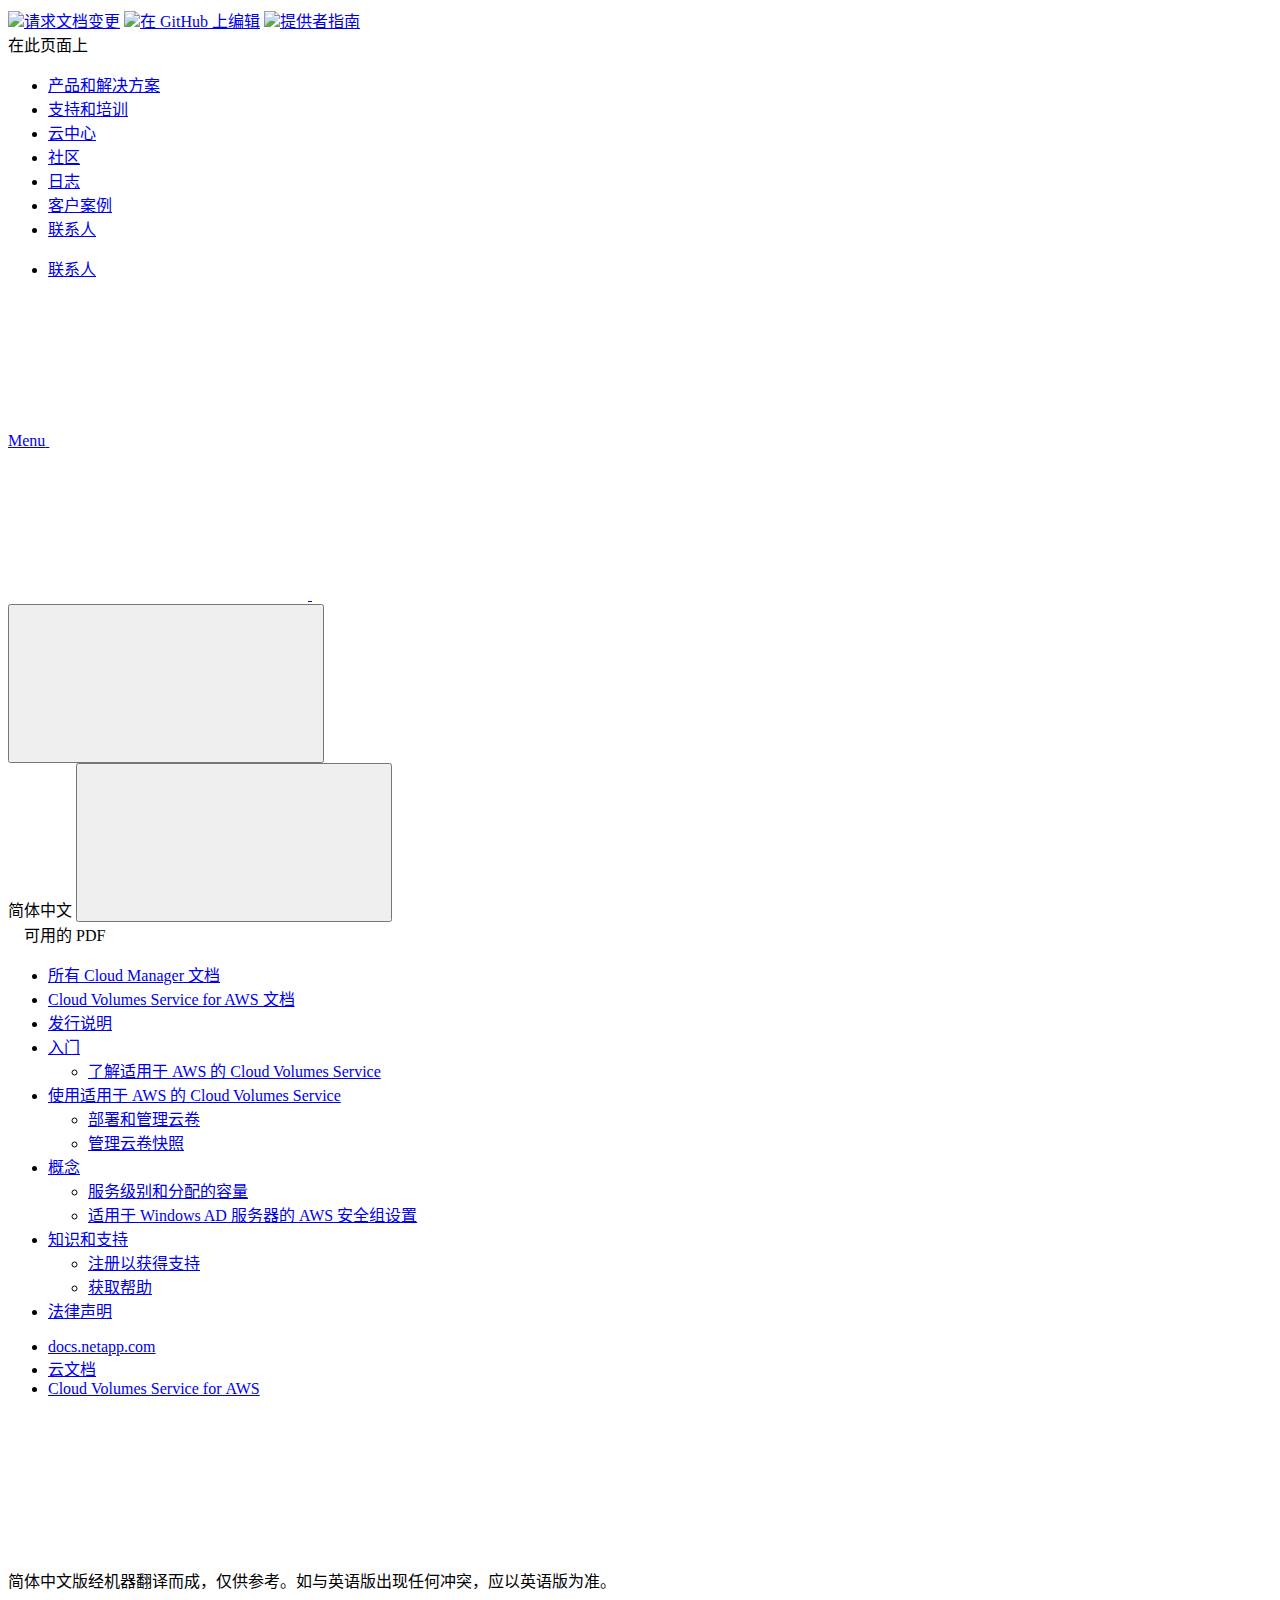
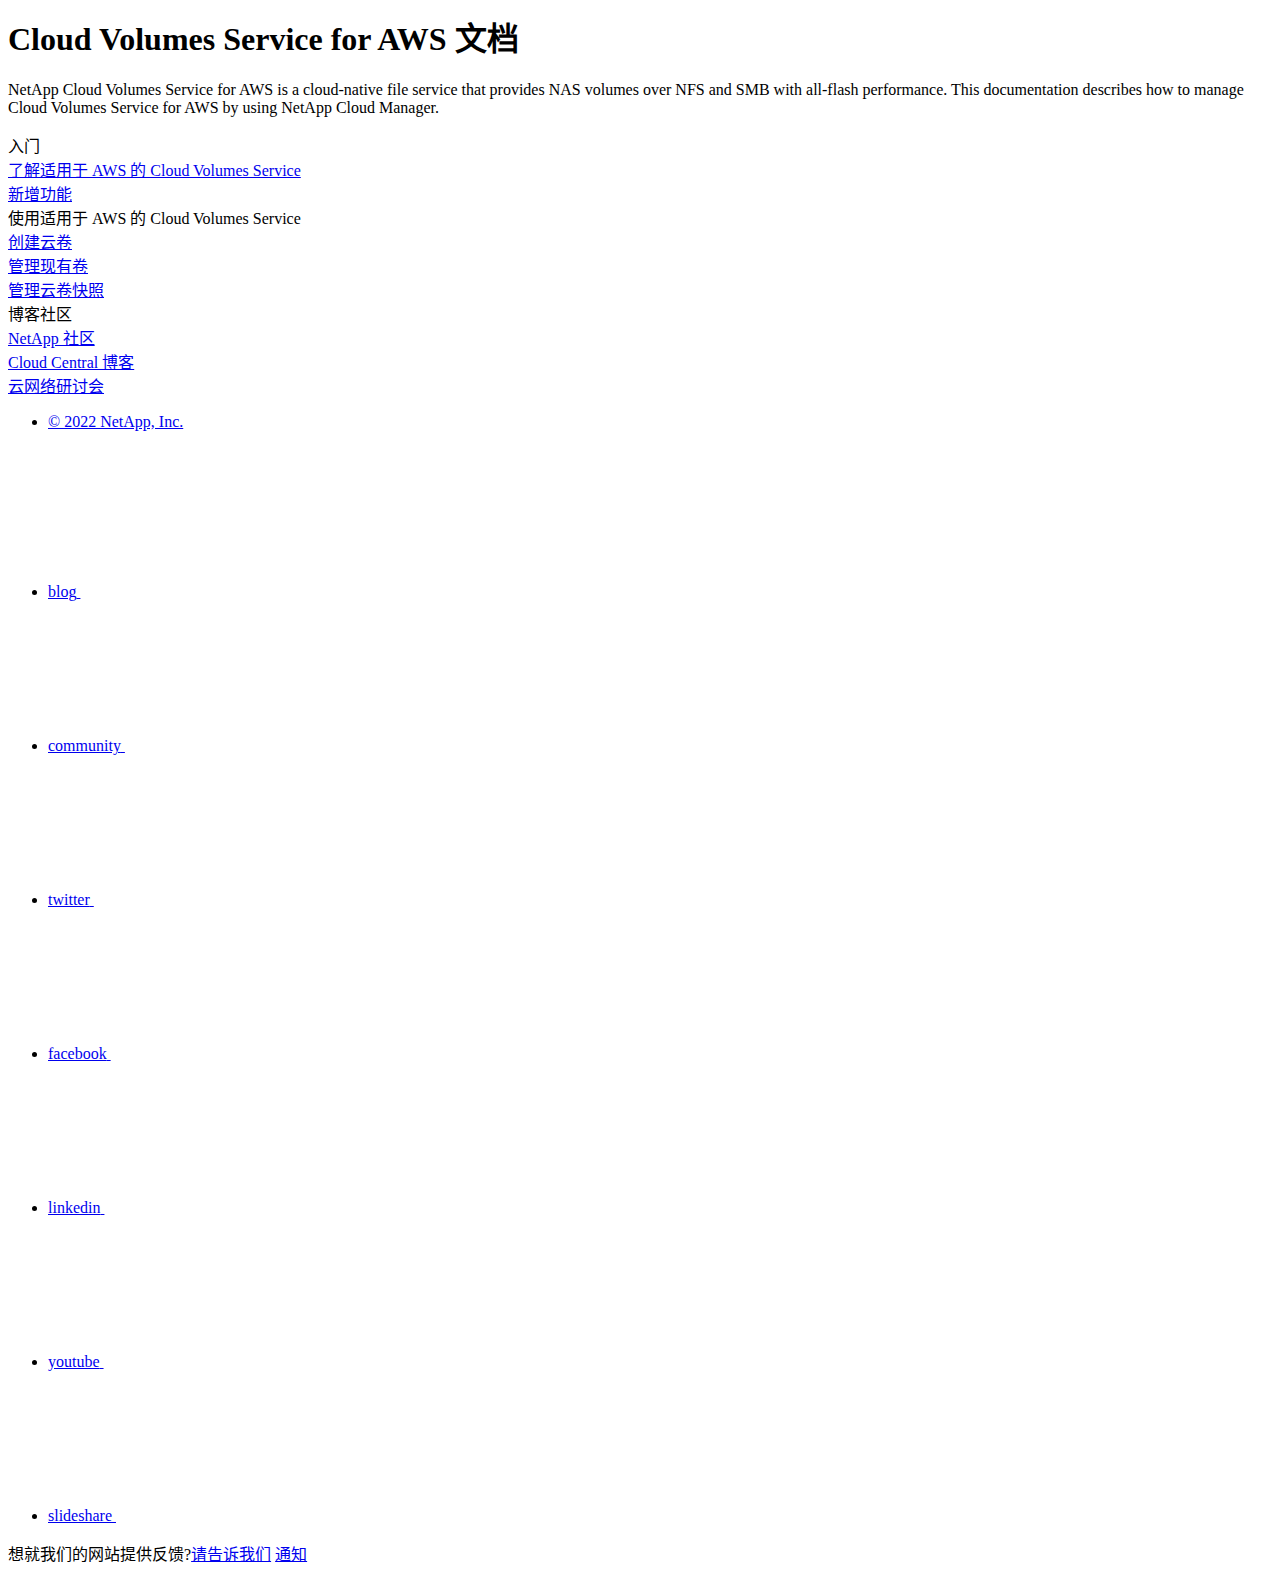
==== index.html @ 13d9f48f "Deploying to gh-pages from  @ e841b6a896df6d30dece41ae2d25d484145989c8 🚀" ====
<!DOCTYPE html>
<html lang="zh-cn">
  <head class="at-element-marker">
  <title>Cloud Volumes Service for AWS 文档 | NetApp Documentation</title>
  <meta charset="utf-8">
  <meta http-equiv="x-ua-compatible" content="ie=edge,chrome=1">
  <meta http-equiv="language" content="en">
  <meta name="viewport" content="width=device-width, initial-scale=1">
  <meta property="og:title" content="Cloud Volumes Service for AWS 文档 | NetApp Documentation" />
	<meta property="og:type" content="website" />
	<meta property="og:url" content="https://docs.netapp.com/zh-cn/cloud-manager-cloud-volumes-service-aws/index.html" />
	<meta property="og:description" content="NetApp Cloud Volumes Service for AWS 是一种云原生文件服务，可通过 NFS 和 SMB 提供 NAS 卷，并提供全闪存性能。本文档介绍如何使用 NetApp Cloud Manager 管理 Cloud Volumes Service for AWS 。" />
  <meta property="og:image" content="https://docs.netapp.com/zh-cn/cloud-manager-cloud-volumes-service-aws/images/logo-tophat-social.png" />
  <meta property="og:image:alt" content="NetApp Logo" />
  <meta name="format-detection" content="telephone=no">
  <meta http-equiv="Content-Type" content="text/html; charset=utf-8">
  <meta http-equiv="encoding" content="utf-8">
  <meta http-equiv="nss-type" content="Product Documentation"/>
  <meta http-equiv="nss-subtype" content="User Guide"/><meta name="description" content="NetApp Cloud Volumes Service for AWS 是一种云原生文件服务，可通过 NFS 和 SMB 提供 NAS 卷，并提供全闪存性能。本文档介绍如何使用 NetApp Cloud Manager 管理 Cloud Volumes Service for AWS 。">
  <meta name="keywords" content=" "><!-- Icons -->
  <link rel="icon" href="/zh-cn/cloud-manager-cloud-volumes-service-aws/images/favicon.ico" type="image/x-icon">

  <!-- RSS Feed --><link rel="alternate" type="application/rss+xml" title="NetApp Documentation" href="/zh-cn/cloud-manager-cloud-volumes-service-aws/feed.xml"><!-- CSS Definitions: NetApp CSS should be defined after generic css -->

  <!-- Elastic Search -->
  <link rel="stylesheet" href="//cdn.jsdelivr.net/searchkit/0.10.0/theme.css">

  <!-- Controls AsciiDoctor Admonition Blocks -->
  <link rel="stylesheet" type="text/css" href="/zh-cn/cloud-manager-cloud-volumes-service-aws/css/font-awesome.min.css">

  <!-- Controls the shadow effect for search dropdown menu -->
  <link rel="stylesheet" href="/zh-cn/cloud-manager-cloud-volumes-service-aws/css/boxshadowproperties.css">

  <!-- NetApp CSS controls the technical content -->
  <link rel="stylesheet" type="text/css" href="/zh-cn/cloud-manager-cloud-volumes-service-aws/css/netapp.css">

  <!-- WWW CSS Content -->
  <link rel="stylesheet" type="text/css" href="/zh-cn/cloud-manager-cloud-volumes-service-aws/css/www-luci-dotcom.min.css">
  <link rel="stylesheet" type="text/css" href="/zh-cn/cloud-manager-cloud-volumes-service-aws/css/www-netapp-dotcom.css">
  <link rel="stylesheet" href="/zh-cn/cloud-manager-cloud-volumes-service-aws/css/www-netapp-library-critical.min.css" media="all" >
  <link rel="stylesheet" href="/zh-cn/cloud-manager-cloud-volumes-service-aws/css/www-netapp-library-non-critical.min.css" as="style" onload="this.onload=null;this.rel='stylesheet'">
  <link rel="stylesheet" href="/zh-cn/cloud-manager-cloud-volumes-service-aws/css/www-netapp-library-global-header-footer.min.css">

  <!-- NetApp IE Customizations -->
  <link rel="stylesheet" href='/zh-cn/cloud-manager-cloud-volumes-service-aws/css/na-utility.css' type='text/css'>
  <link rel="stylesheet" href='/zh-cn/cloud-manager-cloud-volumes-service-aws/css/na-sidebar.css' type='text/css'>
  <link rel='stylesheet' href='/zh-cn/cloud-manager-cloud-volumes-service-aws/css/clouddocs.css' type='text/css'>
  <link rel='stylesheet' href='/zh-cn/cloud-manager-cloud-volumes-service-aws/css/na-pagenav.css' type='text/css'>

  
  <link rel="stylesheet" href="/zh-cn/cloud-manager-cloud-volumes-service-aws/css/landing-page.css" type="text/css">
  <link rel="stylesheet" href="/zh-cn/cloud-manager-cloud-volumes-service-aws/css/tabbed-blocks.css" type="text/css">
  <link rel='stylesheet' href='/zh-cn/cloud-manager-cloud-volumes-service-aws/css/na-feature.css' type='text/css'><script src="https://cdnjs.cloudflare.com/ajax/libs/jquery/2.1.4/jquery.min.js"></script>
  <script src="https://cdnjs.cloudflare.com/ajax/libs/jquery-cookie/1.4.1/jquery.cookie.min.js"></script>

  <!-- Used for Product Family Page Sidebar Visibility --><link rel="stylesheet" href='/zh-cn/cloud-manager-cloud-volumes-service-aws/css/product-family.css' type="text/css">
  <script src='/zh-cn/cloud-manager-cloud-volumes-service-aws/js/product-family.js'></script><!-- Used to import Promise for IE. Required for SearchKit -->
  <script src="https://cdnjs.cloudflare.com/ajax/libs/bluebird/3.3.5/bluebird.min.js"></script><script src='/zh-cn/cloud-manager-cloud-volumes-service-aws/js/na-search.js'></script><script src='/zh-cn/cloud-manager-cloud-volumes-service-aws/js/na-pagenav.js'></script><link rel='stylesheet' href='/zh-cn/cloud-manager-cloud-volumes-service-aws/css/prism.css' type='text/css'>
  <link rel='stylesheet' href='/zh-cn/cloud-manager-cloud-volumes-service-aws/css/prism-netapp.css' type='text/css'>


  <script src='/zh-cn/cloud-manager-cloud-volumes-service-aws/js/na-utility.js'></script>
  <script src='/zh-cn/cloud-manager-cloud-volumes-service-aws/js/clouddocs.js'></script>
  <script>
  if (document.location.hostname === "docs.netapp.com") {
    var head = document.getElementsByTagName('head')[0];
    var adobe = document.createElement("script");
    adobe.type = "text/javascript";
    adobe.src = "//assets.adobedtm.com/60287eadf1ee/c284da483c83/launch-e9ff3acac59f.min.js";
    head.appendChild(adobe);
  }
  </script>
  <script src='/zh-cn/cloud-manager-cloud-volumes-service-aws/js/jquery.navgoco.min.js'></script>
  <script src="https://maxcdn.bootstrapcdn.com/bootstrap/3.3.7/js/bootstrap.min.js" integrity="sha384-Tc5IQib027qvyjSMfHjOMaLkfuWVxZxUPnCJA7l2mCWNIpG9mGCD8wGNIcPD7Txa" crossorigin="anonymous"></script>
  <script src='/zh-cn/cloud-manager-cloud-volumes-service-aws/js/toc.js'></script>
  <script src='/zh-cn/cloud-manager-cloud-volumes-service-aws/js/customscripts.js'></script><script>
      $(document).ready(function() {
          
          var collapseOnInit = true;
          

          var navSettings = {
              "caretHtml": '',
              "accordion": collapseOnInit,
              "openClass": 'active', // open
              "save": false, // leave false or nav highlighting doesn't work right
              "cookie": {
                  "name": 'navgoco',
                  "expires": false,
                  "path": '/'
              },
              "slide": {
                  "duration": 400,
                  "easing": 'swing'
              }
          };

          // Initialize navgoco with default options
          $("#mysidebar").navgoco(navSettings);
          

          $("#collapseAll").click(function(e) {
              e.preventDefault();
              $("#mysidebar").navgoco('toggle', false);
          });

          $("#expandAll").click(function(e) {
              e.preventDefault();
              $("#mysidebar").navgoco('toggle', true);
          });

      });

  </script>
  <script>
      $(document).ready(function() {
          $("#tg-sb-link").click(function() {
              $("#tg-sb-sidebar").toggle();
              $("#tg-sb-content").toggleClass('col-md-9');
              $("#tg-sb-content").toggleClass('col-md-12');
              $("#tg-sb-icon").toggleClass('fa-toggle-on');
              $("#tg-sb-icon").toggleClass('fa-toggle-off');
          });
      });
  </script><script async src="https://www.googletagmanager.com/gtag/js?id=UA-81697994-3"></script>
  <script>
  if (document.location.hostname === "docs.netapp.com") {
    window.dataLayer = window.dataLayer || [];
    function gtag(){dataLayer.push(arguments);}
    gtag('js', new Date());
    gtag('config', 'UA-81697994-3');
  }
  </script>
  <script src='/zh-cn/cloud-manager-cloud-volumes-service-aws/js/version-dropdown.js'></script>
  <script src='/zh-cn/cloud-manager-cloud-volumes-service-aws/js/FileSaver.min.js'></script>
  <script src='/zh-cn/cloud-manager-cloud-volumes-service-aws/js/jszip-utils.min.js'></script>
  <script src='/zh-cn/cloud-manager-cloud-volumes-service-aws/js/jszip.min.js'></script>
  <script src='/zh-cn/cloud-manager-cloud-volumes-service-aws/js/pdf-ux.js'></script>
</head>


  <body class role="document">
    <div id="page" class="n-off-canvas-menu">
      <div class="n-off-canvas-menu__menu"><!--TODO: Add offcanvas code --></div>
      <div class="n-off-canvas-menu__content-wrap">
        <header class="site-header" id="banner">
  
  <!-- Start Page Toolbar -->
  <div class="page-nav-toolbar">
    <div id="version-dropdown"></div>
    <div class="page-nav-contribute"  >
      <a target="_blank" href="https://github.com/NetAppDocs/cloud-manager-cloud-volumes-service-aws/issues/new?body=Page%3A%20[Cloud Volumes Service for AWS 文档](https://docs.netapp.com/zh-cn/cloud-manager-cloud-volumes-service-aws/index.html)" class="page-nav-contribute-link" role="button"><img src="/zh-cn/cloud-manager-cloud-volumes-service-aws/images/discuss-sm.svg" class="github-icon" />请求文档变更</a>
      <a target="_blank" href="https://github.com/NetAppDocs/cloud-manager-cloud-volumes-service-aws/blob/main/index.adoc" class="page-nav-contribute-link" role="button"><img src="/zh-cn/cloud-manager-cloud-volumes-service-aws/images/edit-sm.svg" class="github-icon" />在 GitHub 上编辑</a>
      <a target="_blank" href="https://docs.netapp.com/us-en/contribute/" class="page-nav-contribute-link"  ><img src="/zh-cn/cloud-manager-cloud-volumes-service-aws/images/article-sm.svg" class="github-icon" />提供者指南</a>
    </div>
    <div class="page-nav-container">
      <nav class="page-nav-fixed">
        <div class="page-nav-title">在此页面上</div>
        <div class="page-nav-links">
          <ul class="page-nav-inner" id="page-menu"></ul>
        </div>
      </nav>
    </div>
  </div>
  
  <!-- Start top_hat -->
  <div class="n-top-hat">
    <div class="n-container">
      <div class="n-top-hat__cross-property-nav">
        <ul class="n-top-hat__list">
          <li class="n-top-hat__list-item">
            <a href="https://www.netapp.com/products-a-z/" class="n-top-hat__link">产品和解决方案</a>
          </li>
          <li class="n-top-hat__list-item">
            <a href="https://www.netapp.com/support-and-training/netapp-university/" class="n-top-hat__link">支持和培训</a>
          </li>
          <li class="n-top-hat__list-item">
            <a href="https://cloud.netapp.com" class="n-top-hat__link">云中心</a>
          </li>
          <li class="n-top-hat__list-item">
            <a href="https://community.netapp.com/" class="n-top-hat__link">社区</a>
          </li>
          <li class="n-top-hat__list-item">
            <a href="https://blog.netapp.com/" class="n-top-hat__link">日志</a>
          </li>
          <li class="n-top-hat__list-item">
            <a href="https://customers.netapp.com/en/" class="n-top-hat__link">客户案例</a>
          </li>
          <li class="n-top-hat__list-item">
            <a href="https://www.netapp.com/us/contact-us/index.aspx" target="_self" class="n-top-hat__link" data-ntap-ui="contact-us">联系人</a>
          </li>
        </ul>
      </div>
      <div class="n-top-hat__utils">
        <ul class="n-top-hat__list">
          <li class="n-top-hat__list-item">
            <a href="https://www.netapp.com/us/contact-us/index.aspx" target="_self" class="n-top-hat__link" data-ntap-ui="contact-us">联系人</a>
          </li>
        </ul>
      </div>
    </div>
  </div>
  <!-- End top_hat -->

  <!-- Start property bar -->
  <style>
    .n-property-navigation-bar__menus--desktop-experience .n-menu--mega__default-content__heading span {
    color: #34B0FF;
    }
  </style>
  <div class="n-property-bar " data-ntap-ui="sticky-nav">
    <div class="n-property-bar__inner-wrap">
      <div class="n-property-bar__menu-toggle">
        <a href="#" class="n-property-bar__menu-toggle-link">
          <span class="n-property-bar__menu-toggle-text">Menu</span>
          <svg class="n-icon-bars n-property-bar__menu-toggle-icon" aria-labelledby="title">
            <title>bars</title>
            <use xlink:href="/zh-cn/cloud-manager-cloud-volumes-service-aws/common/svg/sprite.svg#bars"></use>
          </svg>
        </a>
      </div>
      <div class="n-property-bar__property-mark ">
        <a href="https://www.netapp.com" class="n-property-bar__property-link">
          <div class="n-property-bar__logo">
            <svg class="n-icon-netapp-mark n-icon-netapp-mark n-property-bar__netapp-mark-icon" aria-labelledby="title">
              <title>netapp-mark</title>
              <use xlink:href="/zh-cn/cloud-manager-cloud-volumes-service-aws/common/svg/sprite.svg#netapp-mark"></use>
            </svg>
            <svg class="n-icon-netapp-logo n-property-bar__logo-svg" aria-labelledby="title">
              <title>netapp-logo</title>
              <use xlink:href="/zh-cn/cloud-manager-cloud-volumes-service-aws/common/svg/sprite.svg#netapp-logo"></use>
            </svg>
          </div>
        </a>
      </div>

      
      <div class="search-property-bar">
        <div id="search-demo-container" class="searchbox n-property-bar__search">
          <div id="react-search" 
          data-search-html="/zh-cn/cloud-manager-cloud-volumes-service-aws/search.html"
          data-type="widget" 
          data-placeholder="搜索文档" 
          data-no-results-found="未找到与 {query} 匹配的结果。" 
          data-did-you-mean="搜索 {suggestion}。" 
          data-no-results-found-did-you-mean="未找到与 {query} 匹配的结果。您是否要搜索 {suggestion}?" 
          data-results-found="找到 {hitCount} 个结果"  
          data-sk-es-pf-indexes=""></div>
          <button class="n-property-bar__search-toggle-button" type="button">
            <svg class="n-icon-search n-property-bar__search-toggle-button-icon" aria-labelledby="title">
              <title>search</title>
              <use xmlns:xlink="http://www.w3.org/1999/xlink" xlink:href="/zh-cn/cloud-manager-cloud-volumes-service-aws/common/svg/sprite.svg#search"></use>
            </svg>
          </button>
        </div>
      </div>
      
    </div>
  </div>
  <div class="n-property-bar__toolbar">
    <!-- Start Language Selector --><div id="ie-i18n" class="n-property-bar__lang-selector">
      <div id="ie-i18n-menu">
      <span class="ie-i18n-lang">简体中文</span>
        <button class="ie-i18n-icon-container" type="button">
          <svg class="n-globe__icon" aria-labelledby="title">
            <title>globe</title>
            <use xmlns:xlink="http://www.w3.org/1999/xlink" xlink:href="/zh-cn/cloud-manager-cloud-volumes-service-aws/common/svg/sprite.svg#globe"></use>
          </svg>
        </button>
      </div>
      <div id="n-property-navigation-bar__menu--language-selector" class="ie-i18n-results-container n-menu n-menu--v3 n-menu--is-active" style="display: none;">
        <div class="n-language-selector-menu">
          <ul class="n-menu__list">
            <li class="n-menu__list-column">
              <ul class="n-menu__list"><li class="n-menu__list-item n-menu__list-item--level-1">
                  <a href="https://docs.netapp.com/zh-cn/cloud-manager-cloud-volumes-service-aws/index.html" class="n-menu__header-text"><span translate="no" class="notranslate">简体中文</span></a>
                </li><li class="n-menu__list-item n-menu__list-item--level-1">
                  <a href="https://docs.netapp.com/us-en/cloud-manager-cloud-volumes-service-aws/index.html" class="n-menu__header-text"><span translate="no" class="notranslate">English</span></a>
                </li><li class="n-menu__list-item n-menu__list-item--level-1">
                  <a href="https://docs.netapp.com/ja-jp/cloud-manager-cloud-volumes-service-aws/index.html" class="n-menu__header-text"><span translate="no" class="notranslate">日本語</span></a>
                </li><li class="n-menu__list-item n-menu__list-item--level-1">
                  <a href="https://docs.netapp.com/ko-kr/cloud-manager-cloud-volumes-service-aws/index.html" class="n-menu__header-text"><span translate="no" class="notranslate">한국어</span></a>
                </li></ul>
            </li>
          </ul>
        </div>
      </div>
    </div><!-- End Language Selector -->

    <div class="n-property-bar__cta"></div>
  </div>
  <script>
    $(function(){
        var currentLocalization = $('html').attr('lang');

        var localizationsDictionary = {
            "en-CA" : "https://www.netapp.com/search/index.aspx?for_cr=canada&",
            "en-IN" : "https://www.netapp.com/search/index.aspx?for_cr=india&",
            "nl-NL" : "https://www.netapp.com/search/index.aspx?for_cr=netherlands&",
            "ru-RU" : "https://www.netapp.com/search/index.aspx?for_cr=russia&",
            "sv-SE" : "https://www.netapp.com/search/index.aspx?for_cr=sweden&",
            "it-IT" : "https://www.netapp.com/search/index.aspx?for_cr=italy&",
            "he-IL" : "https://www.netapp.com/search/index.aspx?for_cr=israel&",
            "ko-KR" : "https://www.netapp.com/search/index.aspx?for_cr=korea&",
            "zh-TW" : "https://www.netapp.com/search/index.aspx?for_cr=taiwan&",
            "en-GB" : "https://www.netapp.com/search/index.aspx?for_cr=unitedkingdom&",
            "en-SG" : "https://www.netapp.com/search/index.aspx?for_cr=asean&",
            "en-AU" : "https://www.netapp.com/search/index.aspx?for_cr=australia&",
            "pt-BR" : "https://www.netapp.com/search/index.aspx?for_cr=brasil&",
            "de-CH" : "https://www.netapp.com/search/index.aspx?for_cr=switzerland&",
            "es-MX" : "https://www.netapp.com/search/index.aspx?for_cr=mexico&"
        };

        if($('html').hasClass('ntap-whitelisted') && localizationsDictionary.hasOwnProperty(currentLocalization)) {
            $('.n-property-bar__property-link').attr('href', '/');
        }
    });
  </script>
  <!-- End property bar -->
</header>


        <main id="n-main-content" class="n-main-content">
          <!-- Start Documentation Content -->
<div class="ie-main">
  <!-- Sidebar Column -->
  
  <div class="col-md-3" id="sidebar-height">
      <div class="n-pdf-header">
  <a id="toggleButtonPdf" class="n-pdf-button" type="button">
    <img src="/zh-cn/cloud-manager-cloud-volumes-service-aws/images/pdf.png" width="16" height="16"/>可用的 PDF<span>
    </span>
  </a>
</div>
<div class="n-pdf-body-container">
  <ul id="toggleContainerPdf" class="n-pdf-body" style="display:none;"><li class="pdf-ux-container">
        <a target="_blank" href="/zh-cn/cloud-manager-cloud-volumes-service-aws/pdfs/fullsite-sidebar/Cloud_Volumes_Service_for_AWS_文档.pdf" >
          <img src="/zh-cn/cloud-manager-cloud-volumes-service-aws/images/pdf.png" width="16" height="16"/>此文档站点的 PDF</a>


    <ul class="subfolders" style="display:none;"><li class="active pdf-hide">
  <a target="_blank" href="/zh-cn/cloud-manager-cloud-volumes-service-aws/pdfs/pages/index.pdf" >
    <img src="/zh-cn/cloud-manager-cloud-volumes-service-aws/images/pdf.png" width="16" height="16"/>
    PDF of this page
  </a>
</li>

</ul>
  





    
      <ul class="subfolders" style="display:none;">
        <li class="pdf-ux-container">
          <a target="_blank" 
            
              href="/zh-cn/cloud-manager-cloud-volumes-service-aws/pdfs/sidebar/入门.pdf" 
            
          >
            <img src="/zh-cn/cloud-manager-cloud-volumes-service-aws/images/pdf.png" width="16" height="16"/>
            入门
          </a>
          



          
        </li>
      </ul>
    

  



    
      <ul class="subfolders" style="display:none;">
        <li class="pdf-ux-container">
          <a target="_blank" 
            
              href="/zh-cn/cloud-manager-cloud-volumes-service-aws/pdfs/sidebar/使用适用于_AWS_的_Cloud_Volumes_Service.pdf" 
            
          >
            <img src="/zh-cn/cloud-manager-cloud-volumes-service-aws/images/pdf.png" width="16" height="16"/>
            使用适用于 AWS 的 Cloud Volumes Service
          </a>
          





          
        </li>
      </ul>
    

  



    
      <ul class="subfolders" style="display:none;">
        <li class="pdf-ux-container">
          <a target="_blank" 
            
              href="/zh-cn/cloud-manager-cloud-volumes-service-aws/pdfs/sidebar/概念.pdf" 
            
          >
            <img src="/zh-cn/cloud-manager-cloud-volumes-service-aws/images/pdf.png" width="16" height="16"/>
            概念
          </a>
          





          
        </li>
      </ul>
    

  



    
      <ul class="subfolders" style="display:none;">
        <li class="pdf-ux-container">
          <a target="_blank" 
            
              href="/zh-cn/cloud-manager-cloud-volumes-service-aws/pdfs/sidebar/知识和支持.pdf" 
            
          >
            <img src="/zh-cn/cloud-manager-cloud-volumes-service-aws/images/pdf.png" width="16" height="16"/>
            知识和支持
          </a>
          





          
        </li>
      </ul>
    

  




</li></ul>
  <div class="zip-pdf-link-container" style="display: none;">   
    <a href="#" id="zipPdf">
      <img src="/zh-cn/cloud-manager-cloud-volumes-service-aws/images/pdf-zip.png" width="16" height="16"/>
      <pre>收集单独的 PDF 文档<span class="zip-size"></span></pre>
    </a><div id="zip-link-popup" class="hide">
    <div class="inner-modal">
        <div class="downloading-progress">
            <div class="spinner"></div>
            <h1>Creating your file...</h1>
            <div>This may take a few minutes. Thanks for your patience.</div>
            <button class="cancel-download-btn" type="button">Cancel</button>
        </div>
        <div class="download-complete hide">
            <div class="done-icon">
                <svg xmlns="http://www.w3.org/2000/svg" width="24" height="24" viewBox="0 0 24 24"><path d="M20.285 2l-11.285 11.567-5.286-5.011-3.714 3.716 9 8.728 15-15.285z"/></svg>
            </div>
            <div>Your file is ready</div>
            <button class="cancel-download-btn" type="button">OK</button>
        </div>
    </div>
</div>
<script>
    $(".cancel-download-btn").click(function(){
        $("#zip-link-popup").addClass("hide");
        $("#zip-link-popup .downloading-progress").removeClass("hide");
        $("#zip-link-popup .download-complete").addClass("hide");
    });
</script></div>
</div>
<script>
  $("#toggleContainerPdf li.active:last-child").parents('ul.subfolders').toggle('display');
  $("#toggleButtonPdf").click(function () {
    $("#toggleContainerPdf").toggle('display');
    $(".n-pdf-body-container .zip-pdf-link-container").toggle('display');
  });
</script><div class="sidebar-nav-container">
  <ul id="mysidebar" class="nav"><li class=" "><a class="na-navbar-padding" href="https://docs.netapp.com/us-en/cloud-manager-family">
        所有 Cloud Manager 文档
      </a></li><li class="  active "><a class="na-navbar-padding" href="/zh-cn/cloud-manager-cloud-volumes-service-aws/index.html">
        Cloud Volumes Service for AWS 文档
      </a></li><li class=" "><a class="na-navbar-padding" href="/zh-cn/cloud-manager-cloud-volumes-service-aws/whats-new.html">
        发行说明
      </a></li><li class="subfolders "><a href="#">
        <div class="na-navbar-padding"> 入门</div>
      </a>
      <ul><li class=" "><a class="na-navbar-padding" href="/zh-cn/cloud-manager-cloud-volumes-service-aws/concept-cvs-aws.html">
        了解适用于 AWS 的 Cloud Volumes Service
      </a></li></ul></li><li class="subfolders "><a href="#">
        <div class="na-navbar-padding"> 使用适用于 AWS 的 Cloud Volumes Service</div>
      </a>
      <ul><li class=" "><a class="na-navbar-padding" href="/zh-cn/cloud-manager-cloud-volumes-service-aws/task-manage-cvs-aws.html">
        部署和管理云卷
      </a></li><li class=" "><a class="na-navbar-padding" href="/zh-cn/cloud-manager-cloud-volumes-service-aws/task-manage-cloud-volumes-snapshots.html">
        管理云卷快照
      </a></li></ul></li><li class="subfolders "><a href="#">
        <div class="na-navbar-padding"> 概念</div>
      </a>
      <ul><li class=" "><a class="na-navbar-padding" href="/zh-cn/cloud-manager-cloud-volumes-service-aws/reference-cvs-service-levels-and-quotas.html">
        服务级别和分配的容量
      </a></li><li class=" "><a class="na-navbar-padding" href="/zh-cn/cloud-manager-cloud-volumes-service-aws/reference-security-groups-windows-ad-servers.html">
        适用于 Windows AD 服务器的 AWS 安全组设置
      </a></li></ul></li><li class="subfolders "><a href="#">
        <div class="na-navbar-padding"> 知识和支持</div>
      </a>
      <ul><li class=" "><a class="na-navbar-padding" href="/zh-cn/cloud-manager-cloud-volumes-service-aws/task-support-registration.html">
        注册以获得支持
      </a></li><li class=" "><a class="na-navbar-padding" href="/zh-cn/cloud-manager-cloud-volumes-service-aws/task-get-help.html">
        获取帮助
      </a></li></ul></li><li class=" "><a class="na-navbar-padding" href="/zh-cn/cloud-manager-cloud-volumes-service-aws/legal-notices.html">
        法律声明
      </a></li></ul>
</div>
<script>
  window.onscroll = () => {
    const value = -40 - (document.body.scrollHeight - (window.innerHeight + document.scrollingElement.scrollTop));
    
    document.getElementById("sidebar-height").style.bottom = Math.max(0,value) + "px";
};
</script>
<!-- this highlights the active parent class in the navgoco sidebar. this is critical so that the parent expands when you're viewing a page. This must appear below the sidebar code above. Otherwise, if placed inside customscripts.js, the script runs before the sidebar code runs and the class never gets inserted.-->
<script>$("li.active").parents('li').toggleClass("active");</script>

  </div>
  

  <div class="ie-content-pane n-doc__component-detail-content n-doc__component-detail-content--show-code">
    <!-- Begin of page container --><article class="page-content">
      <div class="ie-utility">
  <div class="ie-menu">
    <div class="n-breadcrumb">
      <ul class="n-breadcrumb__list">
        <li class="n-breadcrumb__list-item">
          <a href="https://docs.netapp.com">docs.netapp.com</a>
        </li>
        
        <li class="n-breadcrumb__list-item">
          <a href="https://docs.netapp.com/zh-cn/cloud/">云文档</a>
        </li>
        

        

        <li class="n-breadcrumb__list-item">
          <a href="/zh-cn/cloud-manager-cloud-volumes-service-aws/">Cloud&nbsp;Volumes&nbsp;Service&nbsp;for&nbsp;AWS</a>
        </li>

      </ul>
    </div>
    <div style="clear: both"></div><!-- Main needs to have height -->
  </div>
</div>

      <div class="n-band n-band--docs n-band--belted">
  <div class="n-container" style="margin: 0 auto; padding: 0;">
    <div class="n-row">
      <div class="n-col-sm-12"><div class="ie-nmt-disclaimer">
          <span>
            <div class="ie-nmt-disclaimer-container">
              <div class="ie-nmt-disclaimer-icon">
                <svg class="luci-icon" aria-hidden="true">
                  <use xlink:href="/zh-cn/cloud-manager-cloud-volumes-service-aws/common/svg/sprite.svg#circle-info">
                </svg>
              </div>
              <div class="ie-nmt-disclaimer-content">
                <span> 简体中文版经机器翻译而成，仅供参考。如与英语版出现任何冲突，应以英语版为准。 </span>
              </div>
              <div style="clear:both;"></div>
            </div>
          </span>
        </div><div class="n-doc__component-detail-heading-wrap">
          <h1 class="n-doc__component-detail-heading">Cloud Volumes Service for AWS 文档</h1>
        </div>
        <section class="n-band__section">
  <p>NetApp Cloud Volumes Service for AWS is a cloud-native file service that provides NAS volumes over NFS and SMB with all-flash performance. This documentation describes how to manage Cloud Volumes Service for AWS by using NetApp Cloud Manager.</p>
</section><div class="n-band__content">
  <div class="n-layout-flex" data-ntap-layout="4">
    
    <div class="n-feature-block n-feature-block__align--center n-layout-flex__item ie-feature-block">
      <div class="n-feature-block__content">
        <div class="ie-feature-block__header">
          <div class="ie-feature-block__text">
            入门
          </div>
        </div>
        
        <div class="ie-feature-block__section">
          
          <a class="ie-feature-block__link" href="concept-cvs-aws.html">了解适用于 AWS 的 Cloud Volumes Service</a>
        </div>
        
        <div class="ie-feature-block__section">
          
          <a class="ie-feature-block__link" href="whats-new.html">新增功能</a>
        </div>
        
      </div>
    </div>
    
    <div class="n-feature-block n-feature-block__align--center n-layout-flex__item ie-feature-block">
      <div class="n-feature-block__content">
        <div class="ie-feature-block__header">
          <div class="ie-feature-block__text">
            使用适用于 AWS 的 Cloud Volumes Service
          </div>
        </div>
        
        <div class="ie-feature-block__section">
          
          <a class="ie-feature-block__link" href="task-manage-cvs-aws.html#create-cloud-volumes">创建云卷</a>
        </div>
        
        <div class="ie-feature-block__section">
          
          <a class="ie-feature-block__link" href="task-manage-cvs-aws.html#managing-existing-volumes">管理现有卷</a>
        </div>
        
        <div class="ie-feature-block__section">
          
          <a class="ie-feature-block__link" href="task-manage-cloud-volumes-snapshots.html">管理云卷快照</a>
        </div>
        
      </div>
    </div>
    
    <div class="n-feature-block n-feature-block__align--center n-layout-flex__item ie-feature-block">
      <div class="n-feature-block__content">
        <div class="ie-feature-block__header">
          <div class="ie-feature-block__text">
            博客社区
          </div>
        </div>
        
        <div class="ie-feature-block__section">
          
          <a class="ie-feature-block__link" href="https://community.netapp.com/t5/Cloud-Data-Services/ct-p/CDS">NetApp 社区</a>
        </div>
        
        <div class="ie-feature-block__section">
          
          <a class="ie-feature-block__link" href="https://cloud.netapp.com/blog">Cloud Central 博客</a>
        </div>
        
        <div class="ie-feature-block__section">
          
          <a class="ie-feature-block__link" href="https://cloud.netapp.com/events">云网络研讨会</a>
        </div>
        
      </div>
    </div>
    
  </div>
</div>

        <section class="n-band__section">
          
        </section>
      </div>
    </div>
  </div>
</div>

    </article>
    <!-- Page Container -->
  </div>

  <div style="clear: both"></div><!-- Main needs to have height --></div>

        </main>

        <footer class="n-footer">
  <div class="n-footer__bottom">
    <div class="n-container">
      <div class="n-footer__bottom-left">

        <div class="n-footer__copyright">
          <ul class="n-footer__copyright-list">
            <li class="n-footer__copyright-link">
            <a href="https://www.netapp.com/us/legal/copyright.aspx">© 2022 NetApp, Inc.</a>
            </li>

</ul>
</div>
<div class="n-footer__social-links">
<ul class="n-footer__social-link-list">
<li class="n-footer__social-link-list-item">
<a class="n-footer__social-link" data-ntap-social="follow-blog" href="https://blog.netapp.com" target="_blank" title="blog" alt="blog">
<span class="n-footer__social-link-text">blog</span>
<svg class="n-icon-blog n-footer__social-link-icon" aria-labelledby="title">
  <title>blog@</title>
  <use xmlns:xlink="http://www.w3.org/1999/xlink" xlink:href="/zh-cn/cloud-manager-cloud-volumes-service-aws/common/svg/sprite.svg#blog"></use>
</svg>

</a>
</li>
<li class="n-footer__social-link-list-item">
<a class="n-footer__social-link" data-ntap-social="follow-community" href="https://community.netapp.com/" target="_blank" title="community" alt="community">
<span class="n-footer__social-link-text">community</span>
<svg class="n-icon-community n-footer__social-link-icon" aria-labelledby="title">
<title>community@</title>
<use xmlns:xlink="http://www.w3.org/1999/xlink" xlink:href="/zh-cn/cloud-manager-cloud-volumes-service-aws/common/svg/sprite.svg#comments"></use>
</svg>

</a>
</li>
<li class="n-footer__social-link-list-item">
<a class="n-footer__social-link" data-ntap-social="follow-twitter" href="https://twitter.com/netapp" target="_blank" title="twitter" alt="twitter">
<span class="n-footer__social-link-text">twitter</span>
<svg class="n-icon-twitter n-footer__social-link-icon" aria-labelledby="title">
<title>twitter@</title>
<use xmlns:xlink="http://www.w3.org/1999/xlink" xlink:href="/zh-cn/cloud-manager-cloud-volumes-service-aws/common/svg/sprite.svg#twitter"></use>
</svg>

</a>
</li>
<li class="n-footer__social-link-list-item">
<a class="n-footer__social-link" data-ntap-social="follow-facebook" href="https://www.facebook.com/NetApp" target="_blank" title="facebook" alt="facebook">
<span class="n-footer__social-link-text">facebook</span>
<svg class="n-icon-facebook n-footer__social-link-icon" aria-labelledby="title">
<title>facebook@</title>
<use xmlns:xlink="http://www.w3.org/1999/xlink" xlink:href="/zh-cn/cloud-manager-cloud-volumes-service-aws/common/svg/sprite.svg#facebook"></use>
</svg>

</a>
</li>
<li class="n-footer__social-link-list-item">
<a class="n-footer__social-link" data-ntap-social="follow-linkedin" href="https://www.linkedin.com/company/netapp" target="_blank" title="linkedin" alt="linkedin">
<span class="n-footer__social-link-text">linkedin</span>
<svg class="n-icon-linkedin n-footer__social-link-icon" aria-labelledby="title">
<title>linkedin@</title>
<use xmlns:xlink="http://www.w3.org/1999/xlink" xlink:href="/zh-cn/cloud-manager-cloud-volumes-service-aws/common/svg/sprite.svg#linkedin"></use>
</svg>

</a>
</li>
<li class="n-footer__social-link-list-item">
<a class="n-footer__social-link" data-ntap-social="follow-youtube" href="https://www.youtube.com/user/NetAppTV" target="_blank" title="youtube" alt="youtube">
<span class="n-footer__social-link-text">youtube</span>
<svg class="n-icon-youtube n-footer__social-link-icon" aria-labelledby="title">
<title>youtube@</title>
<use xmlns:xlink="http://www.w3.org/1999/xlink" xlink:href="/zh-cn/cloud-manager-cloud-volumes-service-aws/common/svg/sprite.svg#youtube"></use>
</svg>

</a>
</li>
<li class="n-footer__social-link-list-item">
<a class="n-footer__social-link" data-ntap-social="follow-slideshare" href="https://www.slideshare.net/NetApp" target="_blank" title="slideshare" alt="slideshare">
<span class="n-footer__social-link-text">slideshare</span>
<svg class="n-icon-slideshare n-footer__social-link-icon" aria-labelledby="title">
<title>slideshare@</title>
<use xmlns:xlink="http://www.w3.org/1999/xlink" xlink:href="/zh-cn/cloud-manager-cloud-volumes-service-aws/common/svg/sprite.svg#slideshare"></use>
</svg>

</a>
</li>
</ul>
</div>

</div>
<div class="n-footer__bottom-right">
  <p class="n-footer__fine-print">想就我们的网站提供反馈?<a target="_self" href="javascript:netapp_mailto()" class="n-footer__copyright">请告诉我们</a>
  <a href="https://docs.netapp.com/zh-cn/announcements/" class="n-footer__copyright">通知</a>
  </p>
</div>
</div>
</div>
</footer>

      </div><!-- Elasticsearch JS -->
      <script type="text/javascript" src='/zh-cn/cloud-manager-cloud-volumes-service-aws/js/bundle.js'></script>

      <!-- Syntax Highlighting -->
      <script type="text/javascript" src='/zh-cn/cloud-manager-cloud-volumes-service-aws/js/prism.js'></script>
      <script type="text/javascript" src='/zh-cn/cloud-manager-cloud-volumes-service-aws/js/prism-curl.js'></script>
    </div>
    <script>
      document.body.offsetWidth=1903;
      cookieLaw = {}
      cookieLaw.euCountry = "US";
      cookieLaw.invoke = function(){return false;}
    </script>
    <script src='/zh-cn/cloud-manager-cloud-volumes-service-aws/js/www-ntap.js'></script>
    <script src='/zh-cn/cloud-manager-cloud-volumes-service-aws/js/tabbed-blocks.js'></script>
  </body></html>
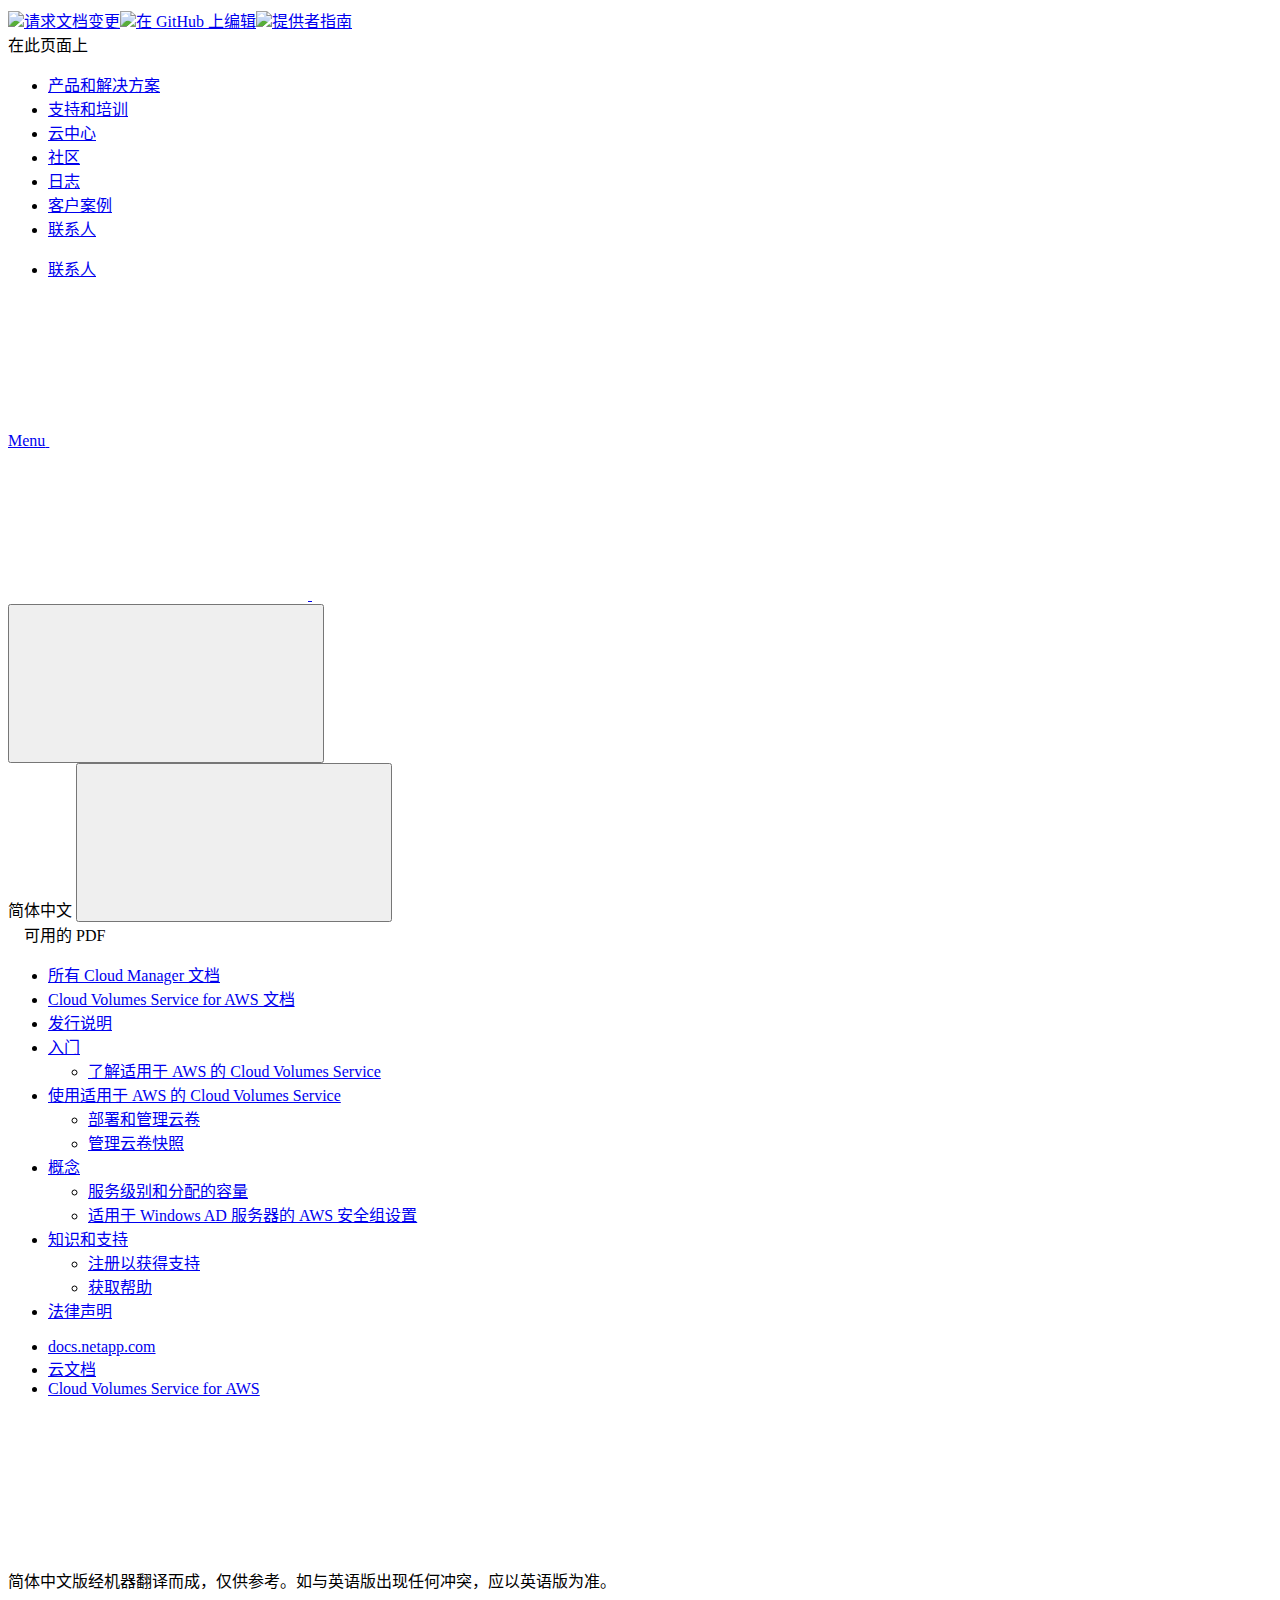
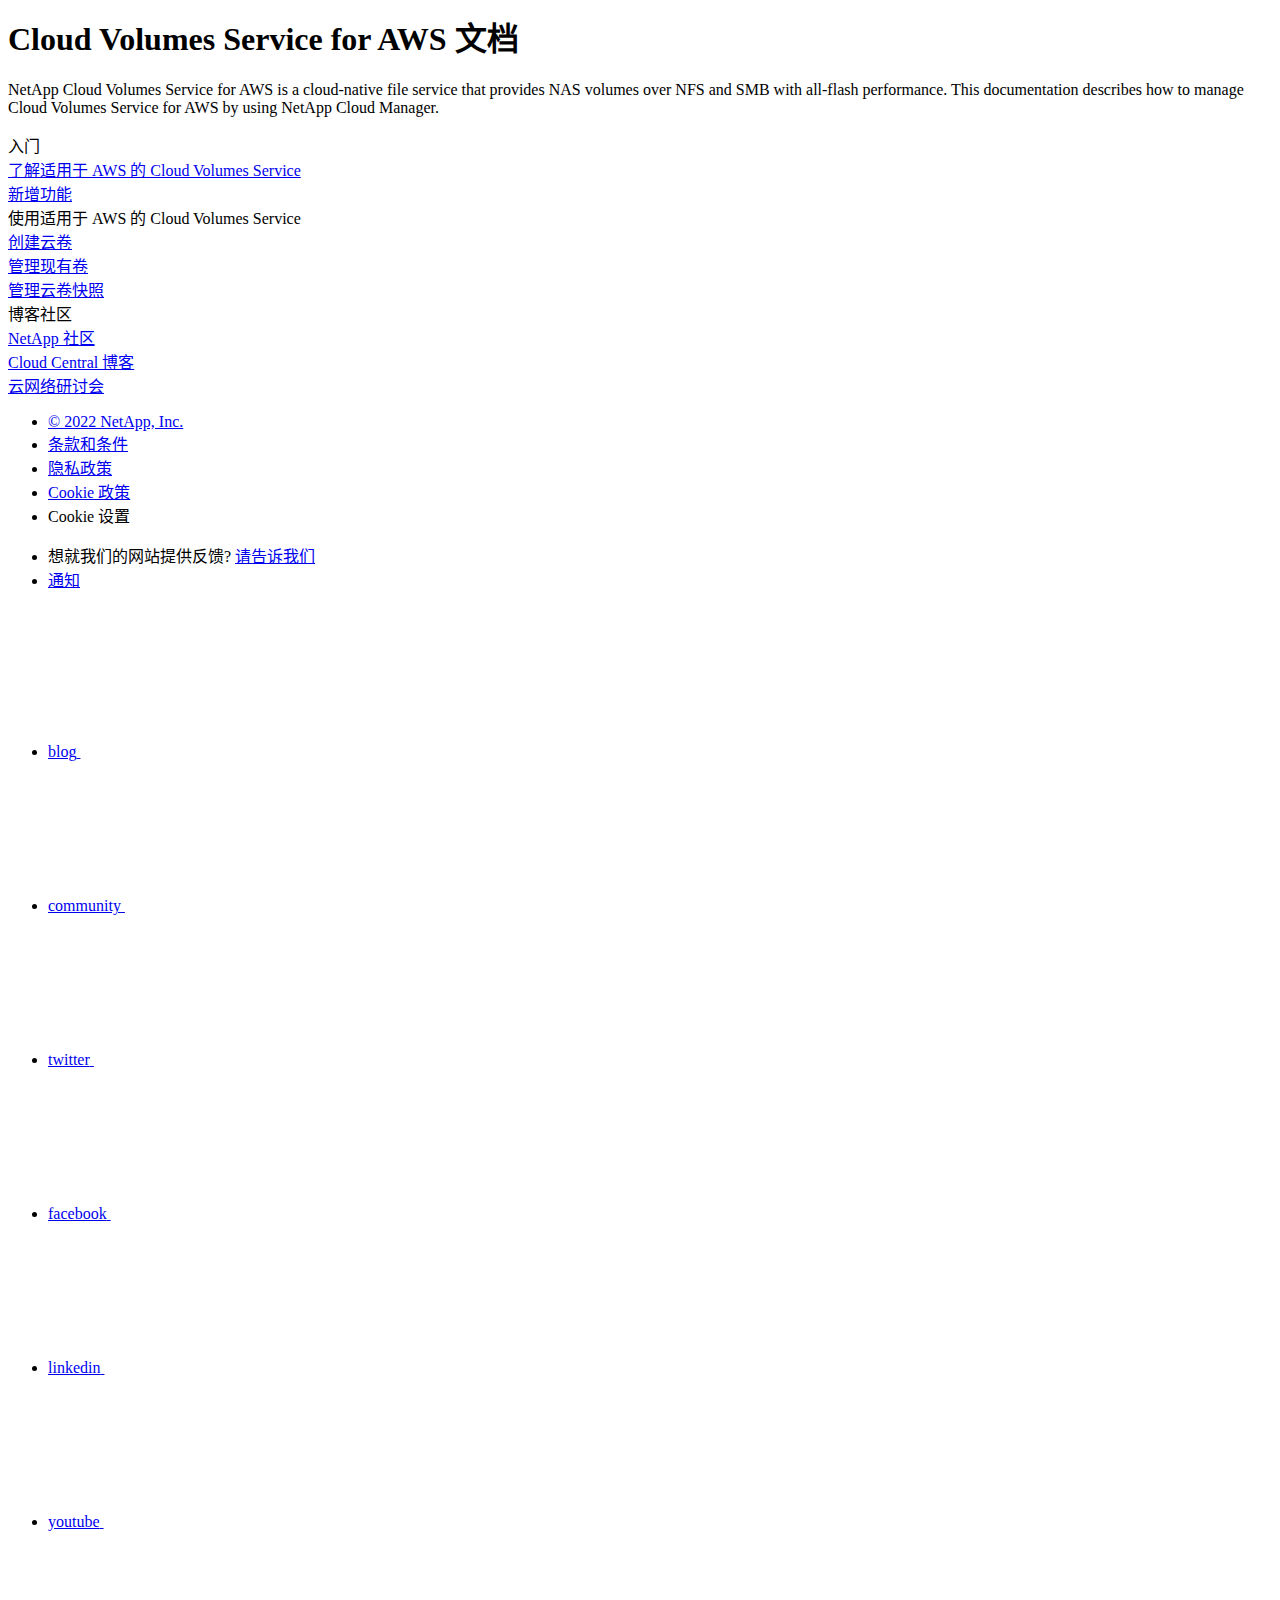
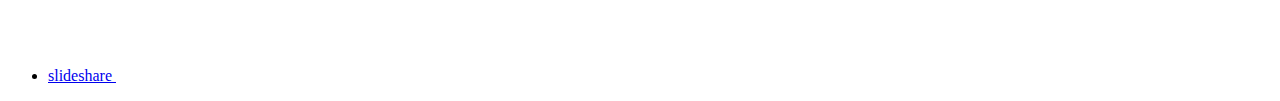
==== commit c496f876: "Deploying to gh-pages from  @ bee6f5ffb639cd0bf97601d658cf151c5a74b84b 🚀" ====
--- a/index.html
+++ b/index.html
@@ -45,31 +45,61 @@
   <link rel="stylesheet" href='/zh-cn/cloud-manager-cloud-volumes-service-aws/css/na-utility.css' type='text/css'>
   <link rel="stylesheet" href='/zh-cn/cloud-manager-cloud-volumes-service-aws/css/na-sidebar.css' type='text/css'>
   <link rel='stylesheet' href='/zh-cn/cloud-manager-cloud-volumes-service-aws/css/clouddocs.css' type='text/css'>
+  <link rel='stylesheet' href='/zh-cn/cloud-manager-cloud-volumes-service-aws/css/custom-dropdown.css' type='text/css'>
   <link rel='stylesheet' href='/zh-cn/cloud-manager-cloud-volumes-service-aws/css/na-pagenav.css' type='text/css'>
 
   
   <link rel="stylesheet" href="/zh-cn/cloud-manager-cloud-volumes-service-aws/css/landing-page.css" type="text/css">
   <link rel="stylesheet" href="/zh-cn/cloud-manager-cloud-volumes-service-aws/css/tabbed-blocks.css" type="text/css">
-  <link rel='stylesheet' href='/zh-cn/cloud-manager-cloud-volumes-service-aws/css/na-feature.css' type='text/css'><script src="https://cdnjs.cloudflare.com/ajax/libs/jquery/2.1.4/jquery.min.js"></script>
+  <!-- Canonical url -->
+  <link rel='stylesheet' href='/zh-cn/cloud-manager-cloud-volumes-service-aws/css/na-feature.css' type='text/css'><!-- Top level site integrations --><script>
+    if (document.location.hostname === "docs.netapp.com") {
+      var head = document.getElementsByTagName('head')[0];
+      var onetrustConsent = document.createElement("script");
+      onetrustConsent.type = "text/javascript";
+      onetrustConsent.src = "https://cdn.cookielaw.org/consent/72570c5c-fe30-465f-b0e0-b77f7fb4ae34/OtAutoBlock.js";
+      head.appendChild(onetrustConsent);
+
+      var onetrustScript = document.createElement("script");
+      onetrustScript.type = "text/javascript";
+      onetrustScript.src = "https://cdn.cookielaw.org/scripttemplates/otSDKStub.js";
+      onetrustScript.charset = "UTF-8";
+      onetrustScript.dataset.documentLanguage = "true";
+      onetrustScript.dataset.domainScript = "72570c5c-fe30-465f-b0e0-b77f7fb4ae34";
+      head.appendChild(onetrustScript);
+    }
+
+    function OptanonWrapper() { }
+
+    if (document.location.hostname === "docs.netapp.com") {
+      var adobe = document.createElement("script");
+      adobe.type = "text/plain";
+      adobe.className = "optanon-category-C0002";
+      adobe.src = "//assets.adobedtm.com/60287eadf1ee/c284da483c83/launch-e9ff3acac59f.min.js";
+      head.appendChild(adobe);
+
+      var google = document.createElement("script");
+      google.type = "text/plain";
+      google.className = "optanon-category-C0002";
+      google.src = "https://www.googletagmanager.com/gtag/js?id=UA-81697994-3";
+      head.appendChild(google);
+
+      window.dataLayer = window.dataLayer || [];
+      function gtag(){dataLayer.push(arguments);}
+      gtag('js', new Date());
+      gtag('config', 'UA-81697994-3');
+    }
+  </script>
+  <script src="https://cdnjs.cloudflare.com/ajax/libs/jquery/2.1.4/jquery.min.js"></script>
   <script src="https://cdnjs.cloudflare.com/ajax/libs/jquery-cookie/1.4.1/jquery.cookie.min.js"></script>
 
-  <!-- Used for Product Family Page Sidebar Visibility --><link rel="stylesheet" href='/zh-cn/cloud-manager-cloud-volumes-service-aws/css/product-family.css' type="text/css">
-  <script src='/zh-cn/cloud-manager-cloud-volumes-service-aws/js/product-family.js'></script><!-- Used to import Promise for IE. Required for SearchKit -->
+  <!-- Used for Product Family Page Sidebar Visibility --><!-- Used to import Promise for IE. Required for SearchKit -->
   <script src="https://cdnjs.cloudflare.com/ajax/libs/bluebird/3.3.5/bluebird.min.js"></script><script src='/zh-cn/cloud-manager-cloud-volumes-service-aws/js/na-search.js'></script><script src='/zh-cn/cloud-manager-cloud-volumes-service-aws/js/na-pagenav.js'></script><link rel='stylesheet' href='/zh-cn/cloud-manager-cloud-volumes-service-aws/css/prism.css' type='text/css'>
   <link rel='stylesheet' href='/zh-cn/cloud-manager-cloud-volumes-service-aws/css/prism-netapp.css' type='text/css'>
 
 
   <script src='/zh-cn/cloud-manager-cloud-volumes-service-aws/js/na-utility.js'></script>
   <script src='/zh-cn/cloud-manager-cloud-volumes-service-aws/js/clouddocs.js'></script>
-  <script>
-  if (document.location.hostname === "docs.netapp.com") {
-    var head = document.getElementsByTagName('head')[0];
-    var adobe = document.createElement("script");
-    adobe.type = "text/javascript";
-    adobe.src = "//assets.adobedtm.com/60287eadf1ee/c284da483c83/launch-e9ff3acac59f.min.js";
-    head.appendChild(adobe);
-  }
-  </script>
   <script src='/zh-cn/cloud-manager-cloud-volumes-service-aws/js/jquery.navgoco.min.js'></script>
   <script src="https://maxcdn.bootstrapcdn.com/bootstrap/3.3.7/js/bootstrap.min.js" integrity="sha384-Tc5IQib027qvyjSMfHjOMaLkfuWVxZxUPnCJA7l2mCWNIpG9mGCD8wGNIcPD7Txa" crossorigin="anonymous"></script>
   <script src='/zh-cn/cloud-manager-cloud-volumes-service-aws/js/toc.js'></script>
@@ -122,16 +152,8 @@
               $("#tg-sb-icon").toggleClass('fa-toggle-off');
           });
       });
-  </script><script async src="https://www.googletagmanager.com/gtag/js?id=UA-81697994-3"></script>
-  <script>
-  if (document.location.hostname === "docs.netapp.com") {
-    window.dataLayer = window.dataLayer || [];
-    function gtag(){dataLayer.push(arguments);}
-    gtag('js', new Date());
-    gtag('config', 'UA-81697994-3');
-  }
   </script>
-  <script src='/zh-cn/cloud-manager-cloud-volumes-service-aws/js/version-dropdown.js'></script>
+  <script src='/zh-cn/cloud-manager-cloud-volumes-service-aws/js/custom-dropdown.js'></script>
   <script src='/zh-cn/cloud-manager-cloud-volumes-service-aws/js/FileSaver.min.js'></script>
   <script src='/zh-cn/cloud-manager-cloud-volumes-service-aws/js/jszip-utils.min.js'></script>
   <script src='/zh-cn/cloud-manager-cloud-volumes-service-aws/js/jszip.min.js'></script>
@@ -139,20 +161,15 @@
 </head>
 
 
-  <body class role="document">
+  <body class role="document" data-flavor="">
     <div id="page" class="n-off-canvas-menu">
       <div class="n-off-canvas-menu__menu"><!--TODO: Add offcanvas code --></div>
       <div class="n-off-canvas-menu__content-wrap">
         <header class="site-header" id="banner">
   
   <!-- Start Page Toolbar -->
-  <div class="page-nav-toolbar">
-    <div id="version-dropdown"></div>
-    <div class="page-nav-contribute"  >
-      <a target="_blank" href="https://github.com/NetAppDocs/cloud-manager-cloud-volumes-service-aws/issues/new?body=Page%3A%20[Cloud Volumes Service for AWS 文档](https://docs.netapp.com/zh-cn/cloud-manager-cloud-volumes-service-aws/index.html)" class="page-nav-contribute-link" role="button"><img src="/zh-cn/cloud-manager-cloud-volumes-service-aws/images/discuss-sm.svg" class="github-icon" />请求文档变更</a>
-      <a target="_blank" href="https://github.com/NetAppDocs/cloud-manager-cloud-volumes-service-aws/blob/main/index.adoc" class="page-nav-contribute-link" role="button"><img src="/zh-cn/cloud-manager-cloud-volumes-service-aws/images/edit-sm.svg" class="github-icon" />在 GitHub 上编辑</a>
-      <a target="_blank" href="https://docs.netapp.com/us-en/contribute/" class="page-nav-contribute-link"  ><img src="/zh-cn/cloud-manager-cloud-volumes-service-aws/images/article-sm.svg" class="github-icon" />提供者指南</a>
-    </div>
+  
+  <div class="page-nav-toolbar"><div class="page-nav-contribute"><a target="_blank" href="https://github.com/NetAppDocs/cloud-manager-cloud-volumes-service-aws/issues/new?body=Page%3A%20[Cloud Volumes Service for AWS 文档](https://docs.netapp.com/zh-cn/cloud-manager-cloud-volumes-service-aws/index.html)" class="page-nav-contribute-link" role="button"><img src="/zh-cn/cloud-manager-cloud-volumes-service-aws/images/discuss-sm.svg" class="github-icon" />请求文档变更</a><a target="_blank" href="https://github.com/NetAppDocs/cloud-manager-cloud-volumes-service-aws/blob/main/index.adoc" class="page-nav-contribute-link" role="button"><img src="/zh-cn/cloud-manager-cloud-volumes-service-aws/images/edit-sm.svg" class="github-icon" />在 GitHub 上编辑</a><a target="_blank" href="https://docs.netapp.com/us-en/contribute/" class="page-nav-contribute-link"  ><img src="/zh-cn/cloud-manager-cloud-volumes-service-aws/images/article-sm.svg" class="github-icon" />提供者指南</a></div>
     <div class="page-nav-container">
       <nav class="page-nav-fixed">
         <div class="page-nav-title">在此页面上</div>
@@ -162,6 +179,7 @@
       </nav>
     </div>
   </div>
+  
   
   <!-- Start top_hat -->
   <div class="n-top-hat">
@@ -245,7 +263,8 @@
           data-did-you-mean="搜索 {suggestion}。" 
           data-no-results-found-did-you-mean="未找到与 {query} 匹配的结果。您是否要搜索 {suggestion}?" 
           data-results-found="找到 {hitCount} 个结果"  
-          data-sk-es-pf-indexes=""></div>
+          data-sk-es-pf-indexes=""
+          data-flavor=""></div>
           <button class="n-property-bar__search-toggle-button" type="button">
             <svg class="n-icon-search n-property-bar__search-toggle-button-icon" aria-labelledby="title">
               <title>search</title>
@@ -334,6 +353,9 @@
 </div>
 <div class="n-pdf-body-container">
   <ul id="toggleContainerPdf" class="n-pdf-body" style="display:none;"><li class="pdf-ux-container">
+        
+        
+        
         <a target="_blank" href="/zh-cn/cloud-manager-cloud-volumes-service-aws/pdfs/fullsite-sidebar/Cloud_Volumes_Service_for_AWS_文档.pdf" >
           <img src="/zh-cn/cloud-manager-cloud-volumes-service-aws/images/pdf.png" width="16" height="16"/>此文档站点的 PDF</a>
 
@@ -355,6 +377,9 @@
     
       <ul class="subfolders" style="display:none;">
         <li class="pdf-ux-container">
+          
+          
+          
           <a target="_blank" 
             
               href="/zh-cn/cloud-manager-cloud-volumes-service-aws/pdfs/sidebar/入门.pdf" 
@@ -379,6 +404,9 @@
     
       <ul class="subfolders" style="display:none;">
         <li class="pdf-ux-container">
+          
+          
+          
           <a target="_blank" 
             
               href="/zh-cn/cloud-manager-cloud-volumes-service-aws/pdfs/sidebar/使用适用于_AWS_的_Cloud_Volumes_Service.pdf" 
@@ -405,6 +433,9 @@
     
       <ul class="subfolders" style="display:none;">
         <li class="pdf-ux-container">
+          
+          
+          
           <a target="_blank" 
             
               href="/zh-cn/cloud-manager-cloud-volumes-service-aws/pdfs/sidebar/概念.pdf" 
@@ -431,6 +462,9 @@
     
       <ul class="subfolders" style="display:none;">
         <li class="pdf-ux-container">
+          
+          
+          
           <a target="_blank" 
             
               href="/zh-cn/cloud-manager-cloud-volumes-service-aws/pdfs/sidebar/知识和支持.pdf" 
@@ -538,6 +572,7 @@
 <!-- this highlights the active parent class in the navgoco sidebar. this is critical so that the parent expands when you're viewing a page. This must appear below the sidebar code above. Otherwise, if placed inside customscripts.js, the script runs before the sidebar code runs and the class never gets inserted.-->
 <script>$("li.active").parents('li').toggleClass("active");</script>
 
+
   </div>
   
 
@@ -593,78 +628,100 @@
 </section><div class="n-band__content">
   <div class="n-layout-flex" data-ntap-layout="4">
     
-    <div class="n-feature-block n-feature-block__align--center n-layout-flex__item ie-feature-block">
-      <div class="n-feature-block__content">
-        <div class="ie-feature-block__header">
-          <div class="ie-feature-block__text">
-            入门
+      
+      <div class="n-feature-block n-feature-block__align--center n-layout-flex__item ie-feature-block">
+        <div class="n-feature-block__content">
+          <div class="ie-feature-block__header">
+            <div class="ie-feature-block__text">
+              入门
+            </div>
           </div>
-        </div>
-        
-        <div class="ie-feature-block__section">
-          
-          <a class="ie-feature-block__link" href="concept-cvs-aws.html">了解适用于 AWS 的 Cloud Volumes Service</a>
-        </div>
-        
-        <div class="ie-feature-block__section">
-          
-          <a class="ie-feature-block__link" href="whats-new.html">新增功能</a>
-        </div>
-        
-      </div>
-    </div>
-    
-    <div class="n-feature-block n-feature-block__align--center n-layout-flex__item ie-feature-block">
-      <div class="n-feature-block__content">
-        <div class="ie-feature-block__header">
-          <div class="ie-feature-block__text">
-            使用适用于 AWS 的 Cloud Volumes Service
+          
+            
+            <div class="ie-feature-block__section">
+              
+              <a class="ie-feature-block__link" href="concept-cvs-aws.html">了解适用于 AWS 的 Cloud Volumes Service</a>
+            </div>
+            
+          
+            
+            <div class="ie-feature-block__section">
+              
+              <a class="ie-feature-block__link" href="whats-new.html">新增功能</a>
+            </div>
+            
+          
+        </div>
+      </div>
+      
+    
+      
+      <div class="n-feature-block n-feature-block__align--center n-layout-flex__item ie-feature-block">
+        <div class="n-feature-block__content">
+          <div class="ie-feature-block__header">
+            <div class="ie-feature-block__text">
+              使用适用于 AWS 的 Cloud Volumes Service
+            </div>
           </div>
-        </div>
-        
-        <div class="ie-feature-block__section">
-          
-          <a class="ie-feature-block__link" href="task-manage-cvs-aws.html#create-cloud-volumes">创建云卷</a>
-        </div>
-        
-        <div class="ie-feature-block__section">
-          
-          <a class="ie-feature-block__link" href="task-manage-cvs-aws.html#managing-existing-volumes">管理现有卷</a>
-        </div>
-        
-        <div class="ie-feature-block__section">
-          
-          <a class="ie-feature-block__link" href="task-manage-cloud-volumes-snapshots.html">管理云卷快照</a>
-        </div>
-        
-      </div>
-    </div>
-    
-    <div class="n-feature-block n-feature-block__align--center n-layout-flex__item ie-feature-block">
-      <div class="n-feature-block__content">
-        <div class="ie-feature-block__header">
-          <div class="ie-feature-block__text">
-            博客社区
+          
+            
+            <div class="ie-feature-block__section">
+              
+              <a class="ie-feature-block__link" href="task-manage-cvs-aws.html#create-cloud-volumes">创建云卷</a>
+            </div>
+            
+          
+            
+            <div class="ie-feature-block__section">
+              
+              <a class="ie-feature-block__link" href="task-manage-cvs-aws.html#managing-existing-volumes">管理现有卷</a>
+            </div>
+            
+          
+            
+            <div class="ie-feature-block__section">
+              
+              <a class="ie-feature-block__link" href="task-manage-cloud-volumes-snapshots.html">管理云卷快照</a>
+            </div>
+            
+          
+        </div>
+      </div>
+      
+    
+      
+      <div class="n-feature-block n-feature-block__align--center n-layout-flex__item ie-feature-block">
+        <div class="n-feature-block__content">
+          <div class="ie-feature-block__header">
+            <div class="ie-feature-block__text">
+              博客社区
+            </div>
           </div>
-        </div>
-        
-        <div class="ie-feature-block__section">
-          
-          <a class="ie-feature-block__link" href="https://community.netapp.com/t5/Cloud-Data-Services/ct-p/CDS">NetApp 社区</a>
-        </div>
-        
-        <div class="ie-feature-block__section">
-          
-          <a class="ie-feature-block__link" href="https://cloud.netapp.com/blog">Cloud Central 博客</a>
-        </div>
-        
-        <div class="ie-feature-block__section">
-          
-          <a class="ie-feature-block__link" href="https://cloud.netapp.com/events">云网络研讨会</a>
-        </div>
-        
-      </div>
-    </div>
+          
+            
+            <div class="ie-feature-block__section">
+              
+              <a class="ie-feature-block__link" href="https://community.netapp.com/t5/Cloud-Data-Services/ct-p/CDS">NetApp 社区</a>
+            </div>
+            
+          
+            
+            <div class="ie-feature-block__section">
+              
+              <a class="ie-feature-block__link" href="https://cloud.netapp.com/blog">Cloud Central 博客</a>
+            </div>
+            
+          
+            
+            <div class="ie-feature-block__section">
+              
+              <a class="ie-feature-block__link" href="https://cloud.netapp.com/events">云网络研讨会</a>
+            </div>
+            
+          
+        </div>
+      </div>
+      
     
   </div>
 </div>
@@ -689,98 +746,122 @@
   <div class="n-footer__bottom">
     <div class="n-container">
       <div class="n-footer__bottom-left">
-
         <div class="n-footer__copyright">
           <ul class="n-footer__copyright-list">
             <li class="n-footer__copyright-link">
-            <a href="https://www.netapp.com/us/legal/copyright.aspx">© 2022 NetApp, Inc.</a>
-            </li>
-
-</ul>
-</div>
-<div class="n-footer__social-links">
-<ul class="n-footer__social-link-list">
-<li class="n-footer__social-link-list-item">
-<a class="n-footer__social-link" data-ntap-social="follow-blog" href="https://blog.netapp.com" target="_blank" title="blog" alt="blog">
-<span class="n-footer__social-link-text">blog</span>
-<svg class="n-icon-blog n-footer__social-link-icon" aria-labelledby="title">
-  <title>blog@</title>
-  <use xmlns:xlink="http://www.w3.org/1999/xlink" xlink:href="/zh-cn/cloud-manager-cloud-volumes-service-aws/common/svg/sprite.svg#blog"></use>
-</svg>
-
-</a>
-</li>
-<li class="n-footer__social-link-list-item">
-<a class="n-footer__social-link" data-ntap-social="follow-community" href="https://community.netapp.com/" target="_blank" title="community" alt="community">
-<span class="n-footer__social-link-text">community</span>
-<svg class="n-icon-community n-footer__social-link-icon" aria-labelledby="title">
-<title>community@</title>
-<use xmlns:xlink="http://www.w3.org/1999/xlink" xlink:href="/zh-cn/cloud-manager-cloud-volumes-service-aws/common/svg/sprite.svg#comments"></use>
-</svg>
-
-</a>
-</li>
-<li class="n-footer__social-link-list-item">
-<a class="n-footer__social-link" data-ntap-social="follow-twitter" href="https://twitter.com/netapp" target="_blank" title="twitter" alt="twitter">
-<span class="n-footer__social-link-text">twitter</span>
-<svg class="n-icon-twitter n-footer__social-link-icon" aria-labelledby="title">
-<title>twitter@</title>
-<use xmlns:xlink="http://www.w3.org/1999/xlink" xlink:href="/zh-cn/cloud-manager-cloud-volumes-service-aws/common/svg/sprite.svg#twitter"></use>
-</svg>
-
-</a>
-</li>
-<li class="n-footer__social-link-list-item">
-<a class="n-footer__social-link" data-ntap-social="follow-facebook" href="https://www.facebook.com/NetApp" target="_blank" title="facebook" alt="facebook">
-<span class="n-footer__social-link-text">facebook</span>
-<svg class="n-icon-facebook n-footer__social-link-icon" aria-labelledby="title">
-<title>facebook@</title>
-<use xmlns:xlink="http://www.w3.org/1999/xlink" xlink:href="/zh-cn/cloud-manager-cloud-volumes-service-aws/common/svg/sprite.svg#facebook"></use>
-</svg>
-
-</a>
-</li>
-<li class="n-footer__social-link-list-item">
-<a class="n-footer__social-link" data-ntap-social="follow-linkedin" href="https://www.linkedin.com/company/netapp" target="_blank" title="linkedin" alt="linkedin">
-<span class="n-footer__social-link-text">linkedin</span>
-<svg class="n-icon-linkedin n-footer__social-link-icon" aria-labelledby="title">
-<title>linkedin@</title>
-<use xmlns:xlink="http://www.w3.org/1999/xlink" xlink:href="/zh-cn/cloud-manager-cloud-volumes-service-aws/common/svg/sprite.svg#linkedin"></use>
-</svg>
-
-</a>
-</li>
-<li class="n-footer__social-link-list-item">
-<a class="n-footer__social-link" data-ntap-social="follow-youtube" href="https://www.youtube.com/user/NetAppTV" target="_blank" title="youtube" alt="youtube">
-<span class="n-footer__social-link-text">youtube</span>
-<svg class="n-icon-youtube n-footer__social-link-icon" aria-labelledby="title">
-<title>youtube@</title>
-<use xmlns:xlink="http://www.w3.org/1999/xlink" xlink:href="/zh-cn/cloud-manager-cloud-volumes-service-aws/common/svg/sprite.svg#youtube"></use>
-</svg>
-
-</a>
-</li>
-<li class="n-footer__social-link-list-item">
-<a class="n-footer__social-link" data-ntap-social="follow-slideshare" href="https://www.slideshare.net/NetApp" target="_blank" title="slideshare" alt="slideshare">
-<span class="n-footer__social-link-text">slideshare</span>
-<svg class="n-icon-slideshare n-footer__social-link-icon" aria-labelledby="title">
-<title>slideshare@</title>
-<use xmlns:xlink="http://www.w3.org/1999/xlink" xlink:href="/zh-cn/cloud-manager-cloud-volumes-service-aws/common/svg/sprite.svg#slideshare"></use>
-</svg>
-
-</a>
-</li>
-</ul>
-</div>
-
-</div>
-<div class="n-footer__bottom-right">
-  <p class="n-footer__fine-print">想就我们的网站提供反馈?<a target="_self" href="javascript:netapp_mailto()" class="n-footer__copyright">请告诉我们</a>
-  <a href="https://docs.netapp.com/zh-cn/announcements/" class="n-footer__copyright">通知</a>
-  </p>
-</div>
-</div>
-</div>
+              <a href="https://www.netapp.com/us/legal/copyright.aspx">© 2022 NetApp, Inc.</a>
+            </li>
+            <li class="n-footer__copyright-link">
+              <a href="https://www.netapp.com/company/legal/terms-of-use/">条款和条件</a>
+            </li>
+            <li class="n-footer__copyright-link">
+              <a href="https://www.netapp.com/company/legal/privacy-policy/">隐私政策</a>
+            </li>
+            <li class="n-footer__copyright-link">
+              <a href="https://www.netapp.com/company/legal/cookie-policy/">Cookie 政策</a>
+            </li>
+            <li class="n-footer__copyright-link">
+              <a class="ot-sdk-show-settings">Cookie 设置</a>
+            </li>
+          </ul>
+        </div>
+      </div>
+      <div class="n-footer__bottom-right">
+        <div class="n-footer__copyright">
+          <ul class="n-footer__copyright-list">
+            <li class="n-footer__copyright-link">
+              <span class="n-footer__fine-print">想就我们的网站提供反馈?</span>
+              <a target="_self" href="javascript:netapp_mailto()">请告诉我们</a>
+            </li>
+            <li class="n-footer__copyright-link">
+              <a href="https://docs.netapp.com/zh-cn/announcements/">通知</a>
+            </li>
+          </ul>
+        </div>
+        <div class="n-footer__social-links">
+          <ul class="n-footer__social-link-list">
+            <li class="n-footer__social-link-list-item">
+              <a class="n-footer__social-link" data-ntap-social="follow-blog" href="https://blog.netapp.com"
+                target="_blank" title="blog" alt="blog">
+                <span class="n-footer__social-link-text">blog</span>
+                <svg class="n-icon-blog n-footer__social-link-icon" aria-labelledby="title">
+                  <title>blog@</title>
+                  <use xmlns:xlink="http://www.w3.org/1999/xlink"
+                    xlink:href="/zh-cn/cloud-manager-cloud-volumes-service-aws/common/svg/sprite.svg#blog"></use>
+                </svg>
+              </a>
+            </li>
+            <li class="n-footer__social-link-list-item">
+              <a class="n-footer__social-link" data-ntap-social="follow-community" href="https://community.netapp.com/"
+                target="_blank" title="community" alt="community">
+                <span class="n-footer__social-link-text">community</span>
+                <svg class="n-icon-community n-footer__social-link-icon" aria-labelledby="title">
+                  <title>community@</title>
+                  <use xmlns:xlink="http://www.w3.org/1999/xlink"
+                    xlink:href="/zh-cn/cloud-manager-cloud-volumes-service-aws/common/svg/sprite.svg#comments"></use>
+                </svg>
+              </a>
+            </li>
+            <li class="n-footer__social-link-list-item">
+              <a class="n-footer__social-link" data-ntap-social="follow-twitter" href="https://twitter.com/netapp"
+                target="_blank" title="twitter" alt="twitter">
+                <span class="n-footer__social-link-text">twitter</span>
+                <svg class="n-icon-twitter n-footer__social-link-icon" aria-labelledby="title">
+                  <title>twitter@</title>
+                  <use xmlns:xlink="http://www.w3.org/1999/xlink"
+                    xlink:href="/zh-cn/cloud-manager-cloud-volumes-service-aws/common/svg/sprite.svg#twitter"></use>
+                </svg>
+              </a>
+            </li>
+            <li class="n-footer__social-link-list-item">
+              <a class="n-footer__social-link" data-ntap-social="follow-facebook" href="https://www.facebook.com/NetApp"
+                target="_blank" title="facebook" alt="facebook">
+                <span class="n-footer__social-link-text">facebook</span>
+                <svg class="n-icon-facebook n-footer__social-link-icon" aria-labelledby="title">
+                  <title>facebook@</title>
+                  <use xmlns:xlink="http://www.w3.org/1999/xlink"
+                    xlink:href="/zh-cn/cloud-manager-cloud-volumes-service-aws/common/svg/sprite.svg#facebook"></use>
+                </svg>
+              </a>
+            </li>
+            <li class="n-footer__social-link-list-item">
+              <a class="n-footer__social-link" data-ntap-social="follow-linkedin"
+                href="https://www.linkedin.com/company/netapp" target="_blank" title="linkedin" alt="linkedin">
+                <span class="n-footer__social-link-text">linkedin</span>
+                <svg class="n-icon-linkedin n-footer__social-link-icon" aria-labelledby="title">
+                  <title>linkedin@</title>
+                  <use xmlns:xlink="http://www.w3.org/1999/xlink"
+                    xlink:href="/zh-cn/cloud-manager-cloud-volumes-service-aws/common/svg/sprite.svg#linkedin"></use>
+                </svg>
+              </a>
+            </li>
+            <li class="n-footer__social-link-list-item">
+              <a class="n-footer__social-link" data-ntap-social="follow-youtube"
+                href="https://www.youtube.com/user/NetAppTV" target="_blank" title="youtube" alt="youtube">
+                <span class="n-footer__social-link-text">youtube</span>
+                <svg class="n-icon-youtube n-footer__social-link-icon" aria-labelledby="title">
+                  <title>youtube@</title>
+                  <use xmlns:xlink="http://www.w3.org/1999/xlink"
+                    xlink:href="/zh-cn/cloud-manager-cloud-volumes-service-aws/common/svg/sprite.svg#youtube"></use>
+                </svg>
+              </a>
+            </li>
+            <li class="n-footer__social-link-list-item">
+              <a class="n-footer__social-link" data-ntap-social="follow-slideshare"
+                href="https://www.slideshare.net/NetApp" target="_blank" title="slideshare" alt="slideshare">
+                <span class="n-footer__social-link-text">slideshare</span>
+                <svg class="n-icon-slideshare n-footer__social-link-icon" aria-labelledby="title">
+                  <title>slideshare@</title>
+                  <use xmlns:xlink="http://www.w3.org/1999/xlink"
+                    xlink:href="/zh-cn/cloud-manager-cloud-volumes-service-aws/common/svg/sprite.svg#slideshare"></use>
+                </svg>
+              </a>
+            </li>
+          </ul>
+        </div>
+      </div>
+    </div>
+  </div>
 </footer>
 
       </div><!-- Elasticsearch JS -->
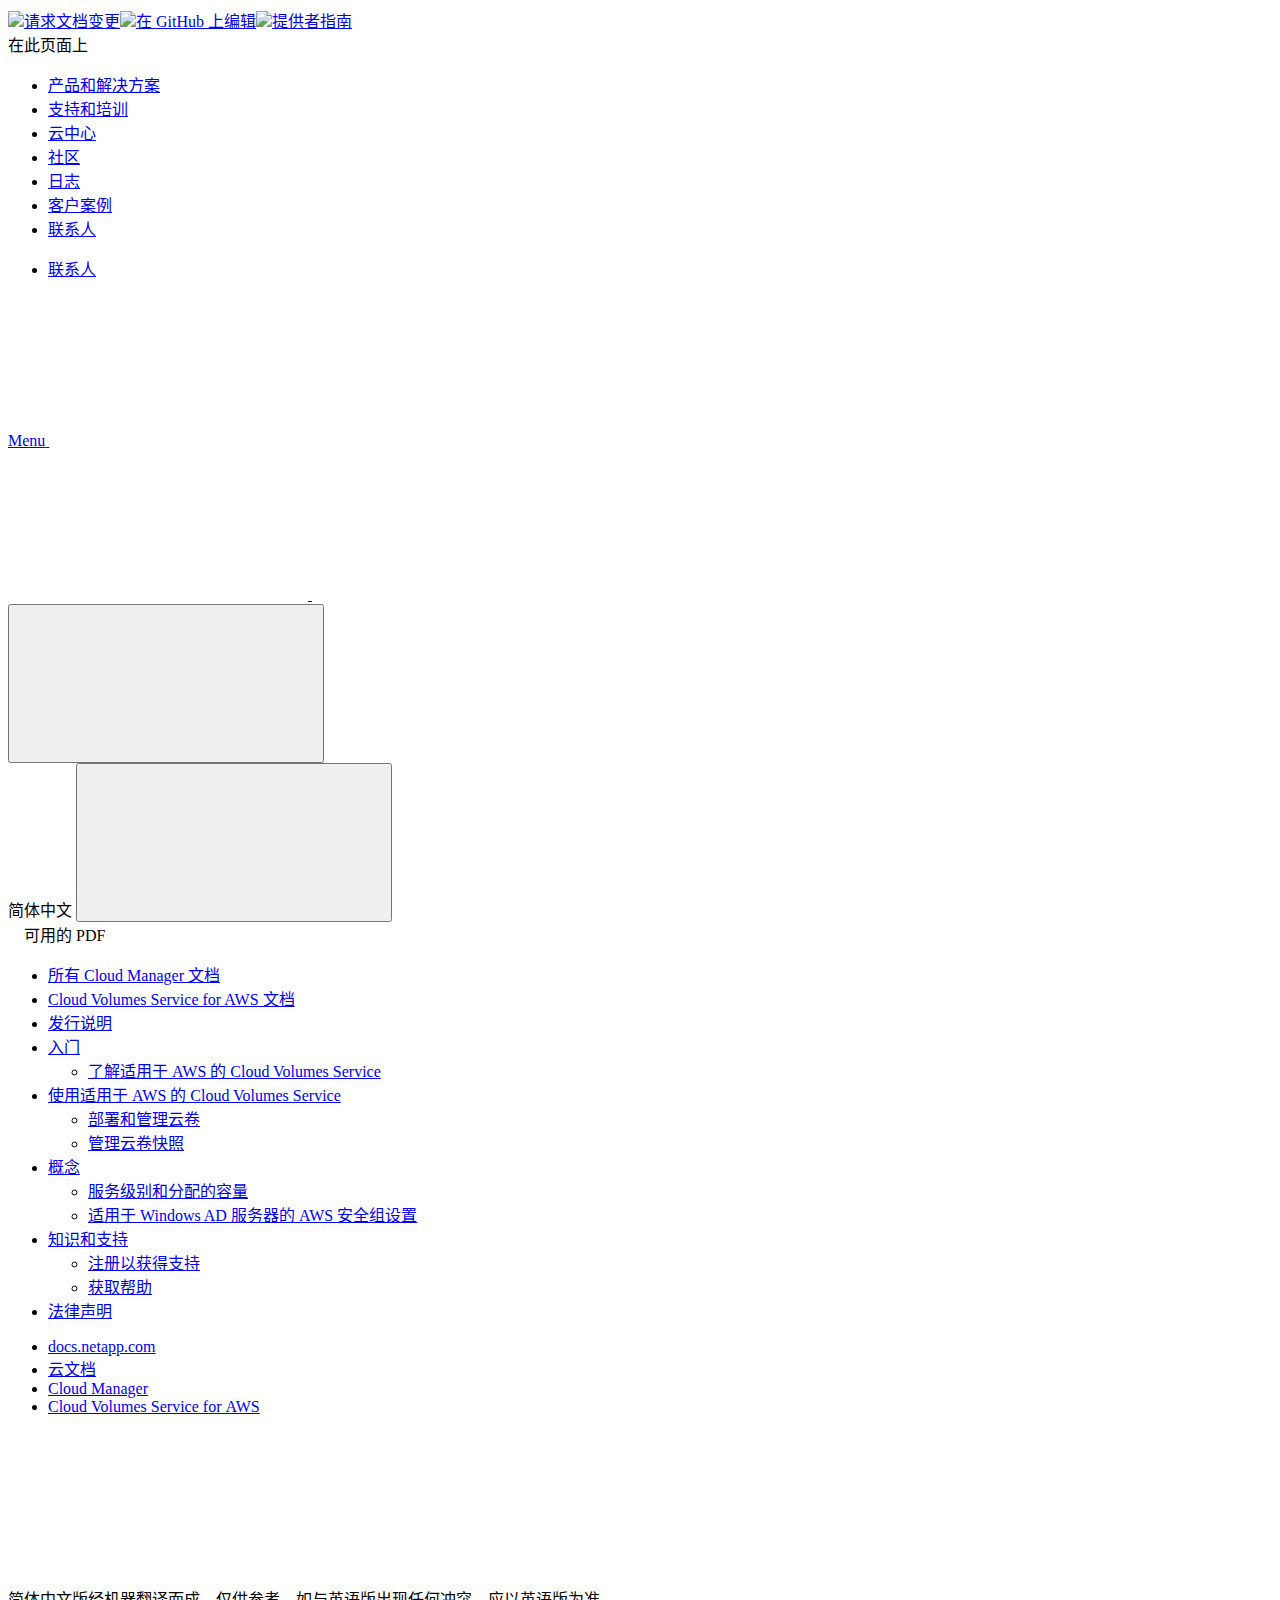
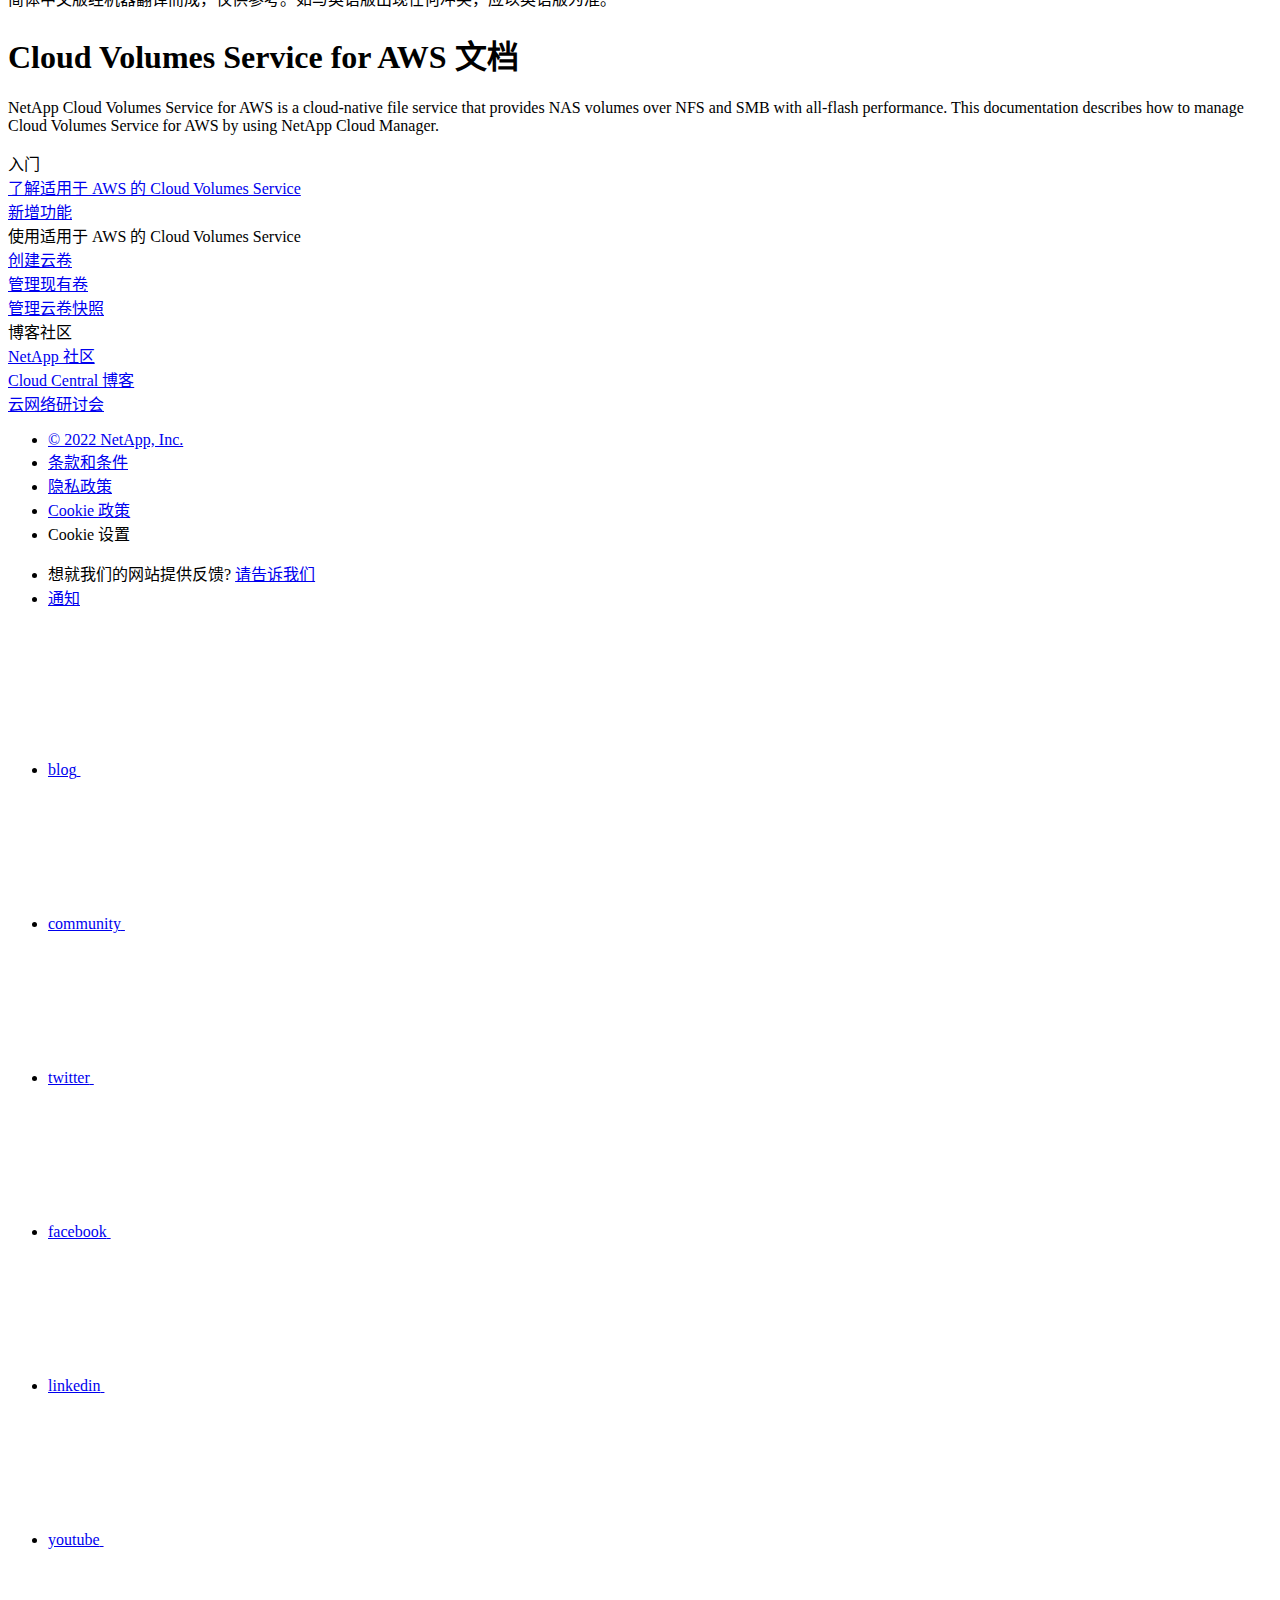
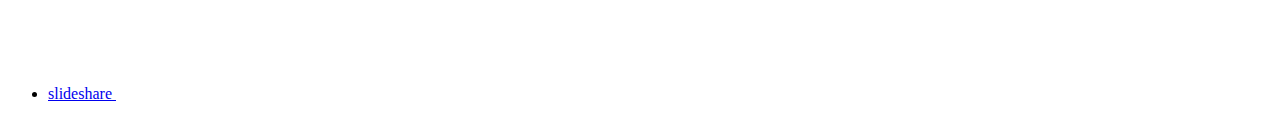
==== commit 18c73aed: "Deploying to gh-pages from  @ c5e9c75f21a7cbae35573f29f09ca7def9fe6750 🚀" ====
--- a/index.html
+++ b/index.html
@@ -292,13 +292,15 @@
           <ul class="n-menu__list">
             <li class="n-menu__list-column">
               <ul class="n-menu__list"><li class="n-menu__list-item n-menu__list-item--level-1">
-                  <a href="https://docs.netapp.com/zh-cn/cloud-manager-cloud-volumes-service-aws/index.html" class="n-menu__header-text"><span translate="no" class="notranslate">简体中文</span></a>
-                </li><li class="n-menu__list-item n-menu__list-item--level-1">
                   <a href="https://docs.netapp.com/us-en/cloud-manager-cloud-volumes-service-aws/index.html" class="n-menu__header-text"><span translate="no" class="notranslate">English</span></a>
                 </li><li class="n-menu__list-item n-menu__list-item--level-1">
                   <a href="https://docs.netapp.com/ja-jp/cloud-manager-cloud-volumes-service-aws/index.html" class="n-menu__header-text"><span translate="no" class="notranslate">日本語</span></a>
                 </li><li class="n-menu__list-item n-menu__list-item--level-1">
                   <a href="https://docs.netapp.com/ko-kr/cloud-manager-cloud-volumes-service-aws/index.html" class="n-menu__header-text"><span translate="no" class="notranslate">한국어</span></a>
+                </li><li class="n-menu__list-item n-menu__list-item--level-1">
+                  <a href="https://docs.netapp.com/zh-cn/cloud-manager-cloud-volumes-service-aws/index.html" class="n-menu__header-text"><span translate="no" class="notranslate">简体中文</span></a>
+                </li><li class="n-menu__list-item n-menu__list-item--level-1">
+                  <a href="https://docs.netapp.com/zh-tw/cloud-manager-cloud-volumes-service-aws/index.html" class="n-menu__header-text"><span translate="no" class="notranslate">繁體中文</span></a>
                 </li></ul>
             </li>
           </ul>
@@ -587,10 +589,14 @@
         </li>
         
         <li class="n-breadcrumb__list-item">
-          <a href="https://docs.netapp.com/zh-cn/cloud/">云文档</a>
+          <a href="https://docs.netapp.com/us-en/cloud/">云文档</a>
         </li>
         
 
+        
+        <li class="n-breadcrumb__list-item">
+          <a href="https://docs.netapp.com/zh-cn/cloud-manager-family/">Cloud Manager</a>
+        </li>
         
 
         <li class="n-breadcrumb__list-item">
@@ -629,98 +635,106 @@
   <div class="n-layout-flex" data-ntap-layout="4">
     
       
-      <div class="n-feature-block n-feature-block__align--center n-layout-flex__item ie-feature-block">
-        <div class="n-feature-block__content">
-          <div class="ie-feature-block__header">
-            <div class="ie-feature-block__text">
-              入门
+        <div class="n-feature-block n-feature-block__align--center n-layout-flex__item ie-feature-block">
+          <div class="n-feature-block__content">
+            <div class="ie-feature-block__header">
+              <div class="ie-feature-block__text">
+                入门
+              </div>
             </div>
+            
+              
+                <div class="ie-feature-block__section">
+                  
+                  
+                  <a class="ie-feature-block__link" target="_self" href="concept-cvs-aws.html">了解适用于 AWS 的 Cloud Volumes Service</a>
+                </div>
+              
+            
+              
+                <div class="ie-feature-block__section">
+                  
+                  
+                  <a class="ie-feature-block__link" target="_self" href="whats-new.html">新增功能</a>
+                </div>
+              
+            
           </div>
-          
-            
-            <div class="ie-feature-block__section">
-              
-              <a class="ie-feature-block__link" href="concept-cvs-aws.html">了解适用于 AWS 的 Cloud Volumes Service</a>
+        </div>
+      
+    
+      
+        <div class="n-feature-block n-feature-block__align--center n-layout-flex__item ie-feature-block">
+          <div class="n-feature-block__content">
+            <div class="ie-feature-block__header">
+              <div class="ie-feature-block__text">
+                使用适用于 AWS 的 Cloud Volumes Service
+              </div>
             </div>
             
-          
-            
-            <div class="ie-feature-block__section">
-              
-              <a class="ie-feature-block__link" href="whats-new.html">新增功能</a>
+              
+                <div class="ie-feature-block__section">
+                  
+                  
+                  <a class="ie-feature-block__link" target="_self" href="task-manage-cvs-aws.html#create-cloud-volumes">创建云卷</a>
+                </div>
+              
+            
+              
+                <div class="ie-feature-block__section">
+                  
+                  
+                  <a class="ie-feature-block__link" target="_self" href="task-manage-cvs-aws.html#managing-existing-volumes">管理现有卷</a>
+                </div>
+              
+            
+              
+                <div class="ie-feature-block__section">
+                  
+                  
+                  <a class="ie-feature-block__link" target="_self" href="task-manage-cloud-volumes-snapshots.html">管理云卷快照</a>
+                </div>
+              
+            
+          </div>
+        </div>
+      
+    
+      
+        <div class="n-feature-block n-feature-block__align--center n-layout-flex__item ie-feature-block">
+          <div class="n-feature-block__content">
+            <div class="ie-feature-block__header">
+              <div class="ie-feature-block__text">
+                博客社区
+              </div>
             </div>
             
-          
-        </div>
-      </div>
-      
-    
-      
-      <div class="n-feature-block n-feature-block__align--center n-layout-flex__item ie-feature-block">
-        <div class="n-feature-block__content">
-          <div class="ie-feature-block__header">
-            <div class="ie-feature-block__text">
-              使用适用于 AWS 的 Cloud Volumes Service
-            </div>
+              
+                <div class="ie-feature-block__section">
+                  
+                  
+                  <a class="ie-feature-block__link" target="_blank" href="https://community.netapp.com/t5/Cloud-Data-Services/ct-p/CDS">NetApp 社区</a>
+                </div>
+              
+            
+              
+                <div class="ie-feature-block__section">
+                  
+                  
+                  <a class="ie-feature-block__link" target="_blank" href="https://cloud.netapp.com/blog">Cloud Central 博客</a>
+                </div>
+              
+            
+              
+                <div class="ie-feature-block__section">
+                  
+                  
+                  <a class="ie-feature-block__link" target="_blank" href="https://cloud.netapp.com/events">云网络研讨会</a>
+                </div>
+              
+            
           </div>
-          
-            
-            <div class="ie-feature-block__section">
-              
-              <a class="ie-feature-block__link" href="task-manage-cvs-aws.html#create-cloud-volumes">创建云卷</a>
-            </div>
-            
-          
-            
-            <div class="ie-feature-block__section">
-              
-              <a class="ie-feature-block__link" href="task-manage-cvs-aws.html#managing-existing-volumes">管理现有卷</a>
-            </div>
-            
-          
-            
-            <div class="ie-feature-block__section">
-              
-              <a class="ie-feature-block__link" href="task-manage-cloud-volumes-snapshots.html">管理云卷快照</a>
-            </div>
-            
-          
-        </div>
-      </div>
-      
-    
-      
-      <div class="n-feature-block n-feature-block__align--center n-layout-flex__item ie-feature-block">
-        <div class="n-feature-block__content">
-          <div class="ie-feature-block__header">
-            <div class="ie-feature-block__text">
-              博客社区
-            </div>
-          </div>
-          
-            
-            <div class="ie-feature-block__section">
-              
-              <a class="ie-feature-block__link" href="https://community.netapp.com/t5/Cloud-Data-Services/ct-p/CDS">NetApp 社区</a>
-            </div>
-            
-          
-            
-            <div class="ie-feature-block__section">
-              
-              <a class="ie-feature-block__link" href="https://cloud.netapp.com/blog">Cloud Central 博客</a>
-            </div>
-            
-          
-            
-            <div class="ie-feature-block__section">
-              
-              <a class="ie-feature-block__link" href="https://cloud.netapp.com/events">云网络研讨会</a>
-            </div>
-            
-          
-        </div>
-      </div>
+        </div>
       
     
   </div>
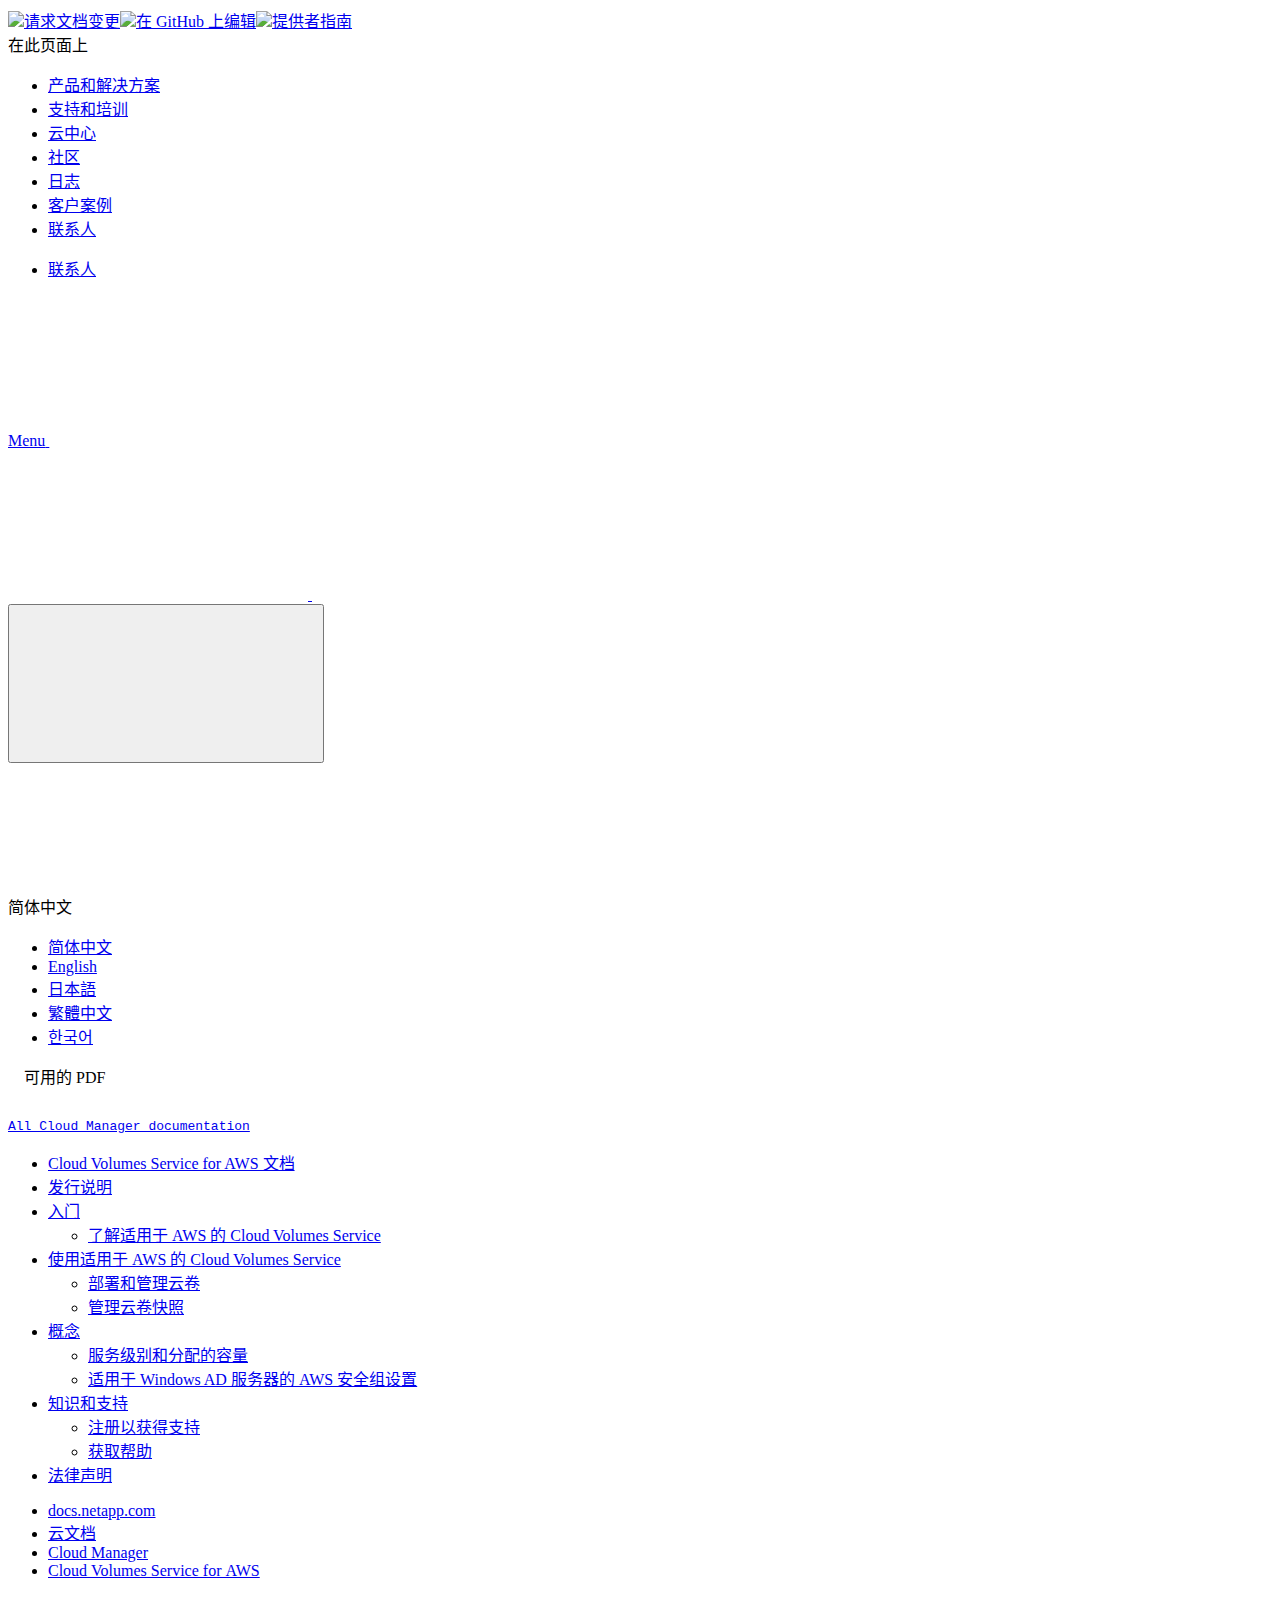
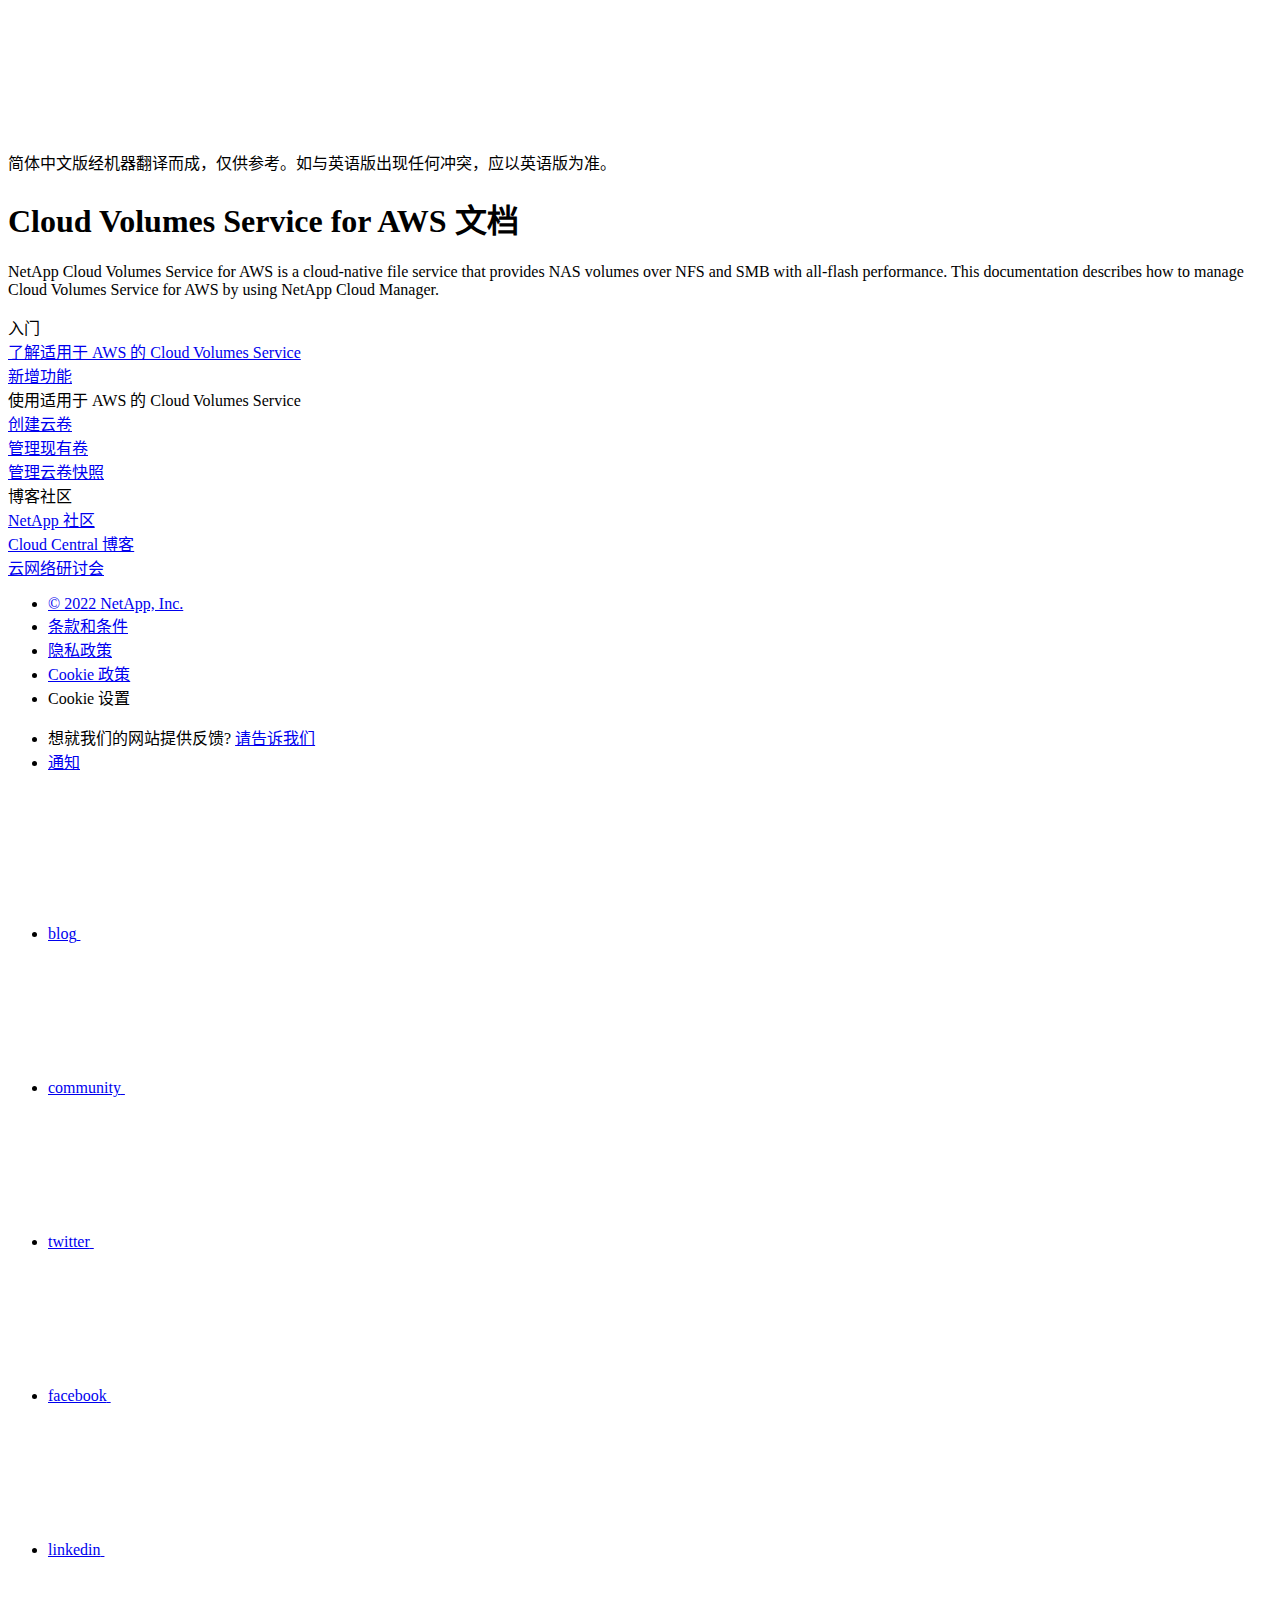
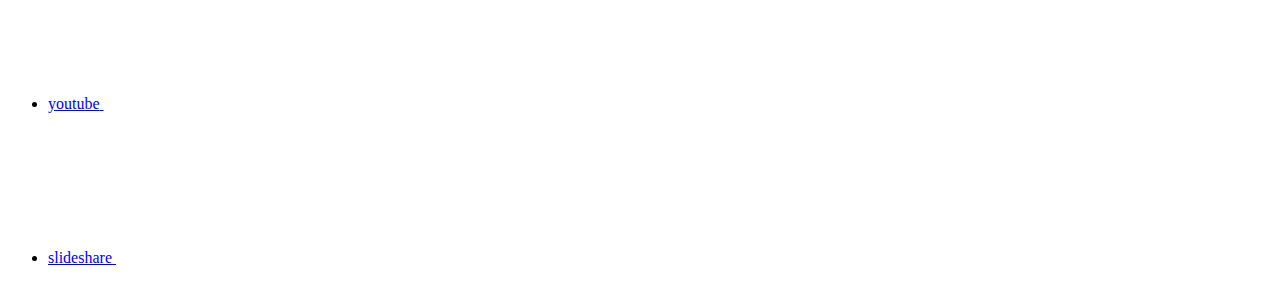
==== commit 62d5bebf: "Deploying to gh-pages from  @ 69cc51eabbfd7ebb9f811b3277d17f36e90a80e4 🚀" ====
--- a/index.html
+++ b/index.html
@@ -277,35 +277,27 @@
     </div>
   </div>
   <div class="n-property-bar__toolbar">
-    <!-- Start Language Selector --><div id="ie-i18n" class="n-property-bar__lang-selector">
-      <div id="ie-i18n-menu">
-      <span class="ie-i18n-lang">简体中文</span>
-        <button class="ie-i18n-icon-container" type="button">
+    <!-- Start Language Selector --><div id="language-dropdown" class="custom-dropdown custom-dropdown-lang">
+      <div class="custom-dropdown-select custom-dropdown-select-lang">
+      <span class="lang-name">简体中文</span>
           <svg class="n-globe__icon" aria-labelledby="title">
             <title>globe</title>
             <use xmlns:xlink="http://www.w3.org/1999/xlink" xlink:href="/zh-cn/cloud-manager-cloud-volumes-service-aws/common/svg/sprite.svg#globe"></use>
           </svg>
         </button>
       </div>
-      <div id="n-property-navigation-bar__menu--language-selector" class="ie-i18n-results-container n-menu n-menu--v3 n-menu--is-active" style="display: none;">
-        <div class="n-language-selector-menu">
-          <ul class="n-menu__list">
-            <li class="n-menu__list-column">
-              <ul class="n-menu__list"><li class="n-menu__list-item n-menu__list-item--level-1">
-                  <a href="https://docs.netapp.com/us-en/cloud-manager-cloud-volumes-service-aws/index.html" class="n-menu__header-text"><span translate="no" class="notranslate">English</span></a>
-                </li><li class="n-menu__list-item n-menu__list-item--level-1">
-                  <a href="https://docs.netapp.com/ja-jp/cloud-manager-cloud-volumes-service-aws/index.html" class="n-menu__header-text"><span translate="no" class="notranslate">日本語</span></a>
-                </li><li class="n-menu__list-item n-menu__list-item--level-1">
-                  <a href="https://docs.netapp.com/ko-kr/cloud-manager-cloud-volumes-service-aws/index.html" class="n-menu__header-text"><span translate="no" class="notranslate">한국어</span></a>
-                </li><li class="n-menu__list-item n-menu__list-item--level-1">
-                  <a href="https://docs.netapp.com/zh-cn/cloud-manager-cloud-volumes-service-aws/index.html" class="n-menu__header-text"><span translate="no" class="notranslate">简体中文</span></a>
-                </li><li class="n-menu__list-item n-menu__list-item--level-1">
-                  <a href="https://docs.netapp.com/zh-tw/cloud-manager-cloud-volumes-service-aws/index.html" class="n-menu__header-text"><span translate="no" class="notranslate">繁體中文</span></a>
-                </li></ul>
-            </li>
-          </ul>
-        </div>
-      </div>
+
+      <ul class="custom-dropdown-menu"><li>
+          <a href="https://docs.netapp.com/zh-cn/cloud-manager-cloud-volumes-service-aws/index.html" target="_self"><span translate="no" class="notranslate">简体中文</span></a>
+        </li><li>
+          <a href="https://docs.netapp.com/us-en/cloud-manager-cloud-volumes-service-aws/index.html" target="_self"><span translate="no" class="notranslate">English</span></a>
+        </li><li>
+          <a href="https://docs.netapp.com/ja-jp/cloud-manager-cloud-volumes-service-aws/index.html" target="_self"><span translate="no" class="notranslate">日本語</span></a>
+        </li><li>
+          <a href="https://docs.netapp.com/zh-tw/cloud-manager-cloud-volumes-service-aws/index.html" target="_self"><span translate="no" class="notranslate">繁體中文</span></a>
+        </li><li>
+          <a href="https://docs.netapp.com/ko-kr/cloud-manager-cloud-volumes-service-aws/index.html" target="_self"><span translate="no" class="notranslate">한국어</span></a>
+        </li></ul>
     </div><!-- End Language Selector -->
 
     <div class="n-property-bar__cta"></div>
@@ -360,8 +352,6 @@
         
         <a target="_blank" href="/zh-cn/cloud-manager-cloud-volumes-service-aws/pdfs/fullsite-sidebar/Cloud_Volumes_Service_for_AWS_文档.pdf" >
           <img src="/zh-cn/cloud-manager-cloud-volumes-service-aws/images/pdf.png" width="16" height="16"/>此文档站点的 PDF</a>
-
-
     <ul class="subfolders" style="display:none;"><li class="active pdf-hide">
   <a target="_blank" href="/zh-cn/cloud-manager-cloud-volumes-service-aws/pdfs/pages/index.pdf" >
     <img src="/zh-cn/cloud-manager-cloud-volumes-service-aws/images/pdf.png" width="16" height="16"/>
@@ -527,10 +517,10 @@
     $("#toggleContainerPdf").toggle('display');
     $(".n-pdf-body-container .zip-pdf-link-container").toggle('display');
   });
-</script><div class="sidebar-nav-container">
-  <ul id="mysidebar" class="nav"><li class=" "><a class="na-navbar-padding" href="https://docs.netapp.com/us-en/cloud-manager-family">
-        所有 Cloud Manager 文档
-      </a></li><li class="  active "><a class="na-navbar-padding" href="/zh-cn/cloud-manager-cloud-volumes-service-aws/index.html">
+</script><div class="prod-nav" id="product-nav">
+  <a target="_self" class="prod-fam-nav" href="https://docs.netapp.com/zh-cn/cloud-manager-family/"><img src="/zh-cn/cloud-manager-cloud-volumes-service-aws/images/left_arrow.png" alt=""><pre>All Cloud Manager documentation</pre></a>
+</div><div class="sidebar-nav-container" id="mysidebardiv">
+  <ul id="mysidebar" class="nav"><li class="  active "><a class="na-navbar-padding" href="/zh-cn/cloud-manager-cloud-volumes-service-aws/index.html">
         Cloud Volumes Service for AWS 文档
       </a></li><li class=" "><a class="na-navbar-padding" href="/zh-cn/cloud-manager-cloud-volumes-service-aws/whats-new.html">
         发行说明
@@ -893,4 +883,5 @@
     </script>
     <script src='/zh-cn/cloud-manager-cloud-volumes-service-aws/js/www-ntap.js'></script>
     <script src='/zh-cn/cloud-manager-cloud-volumes-service-aws/js/tabbed-blocks.js'></script>
+    <script src='/zh-cn/cloud-manager-cloud-volumes-service-aws/js/sidebar.js'></script>
   </body></html>
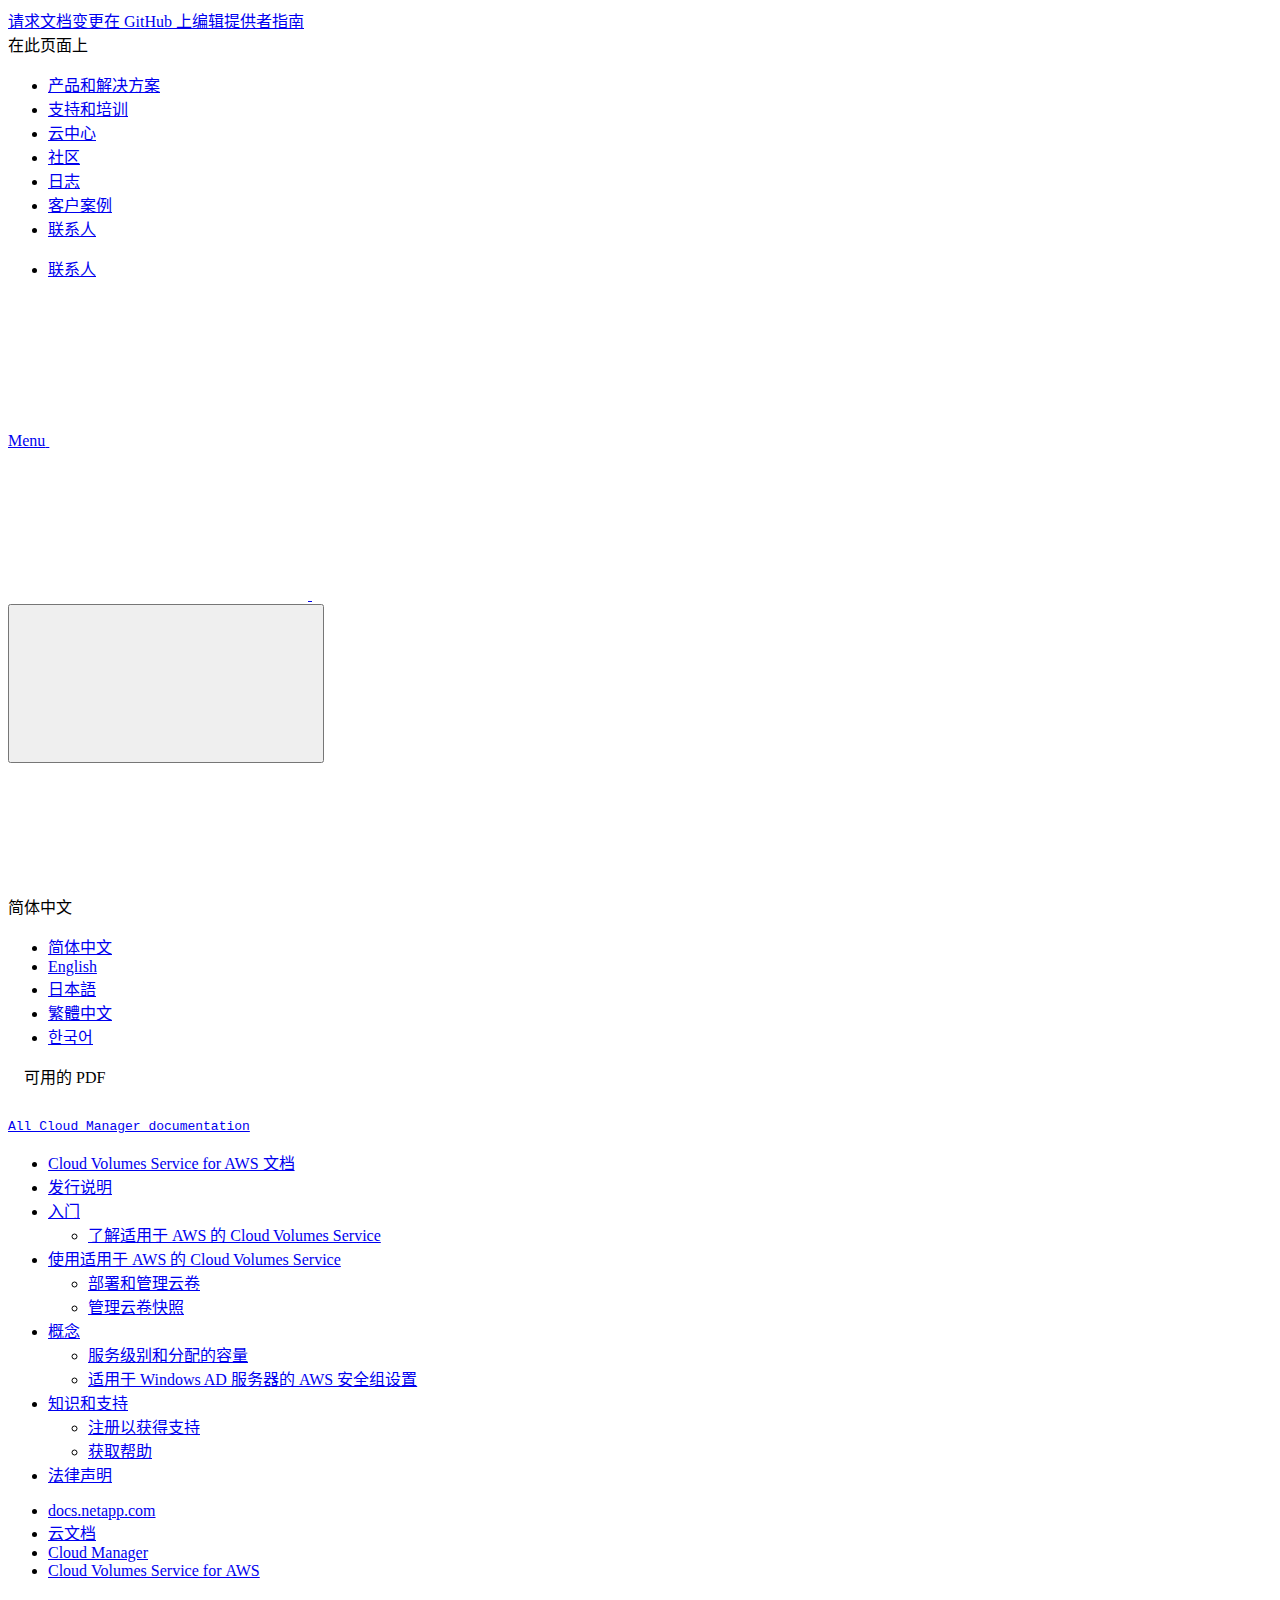
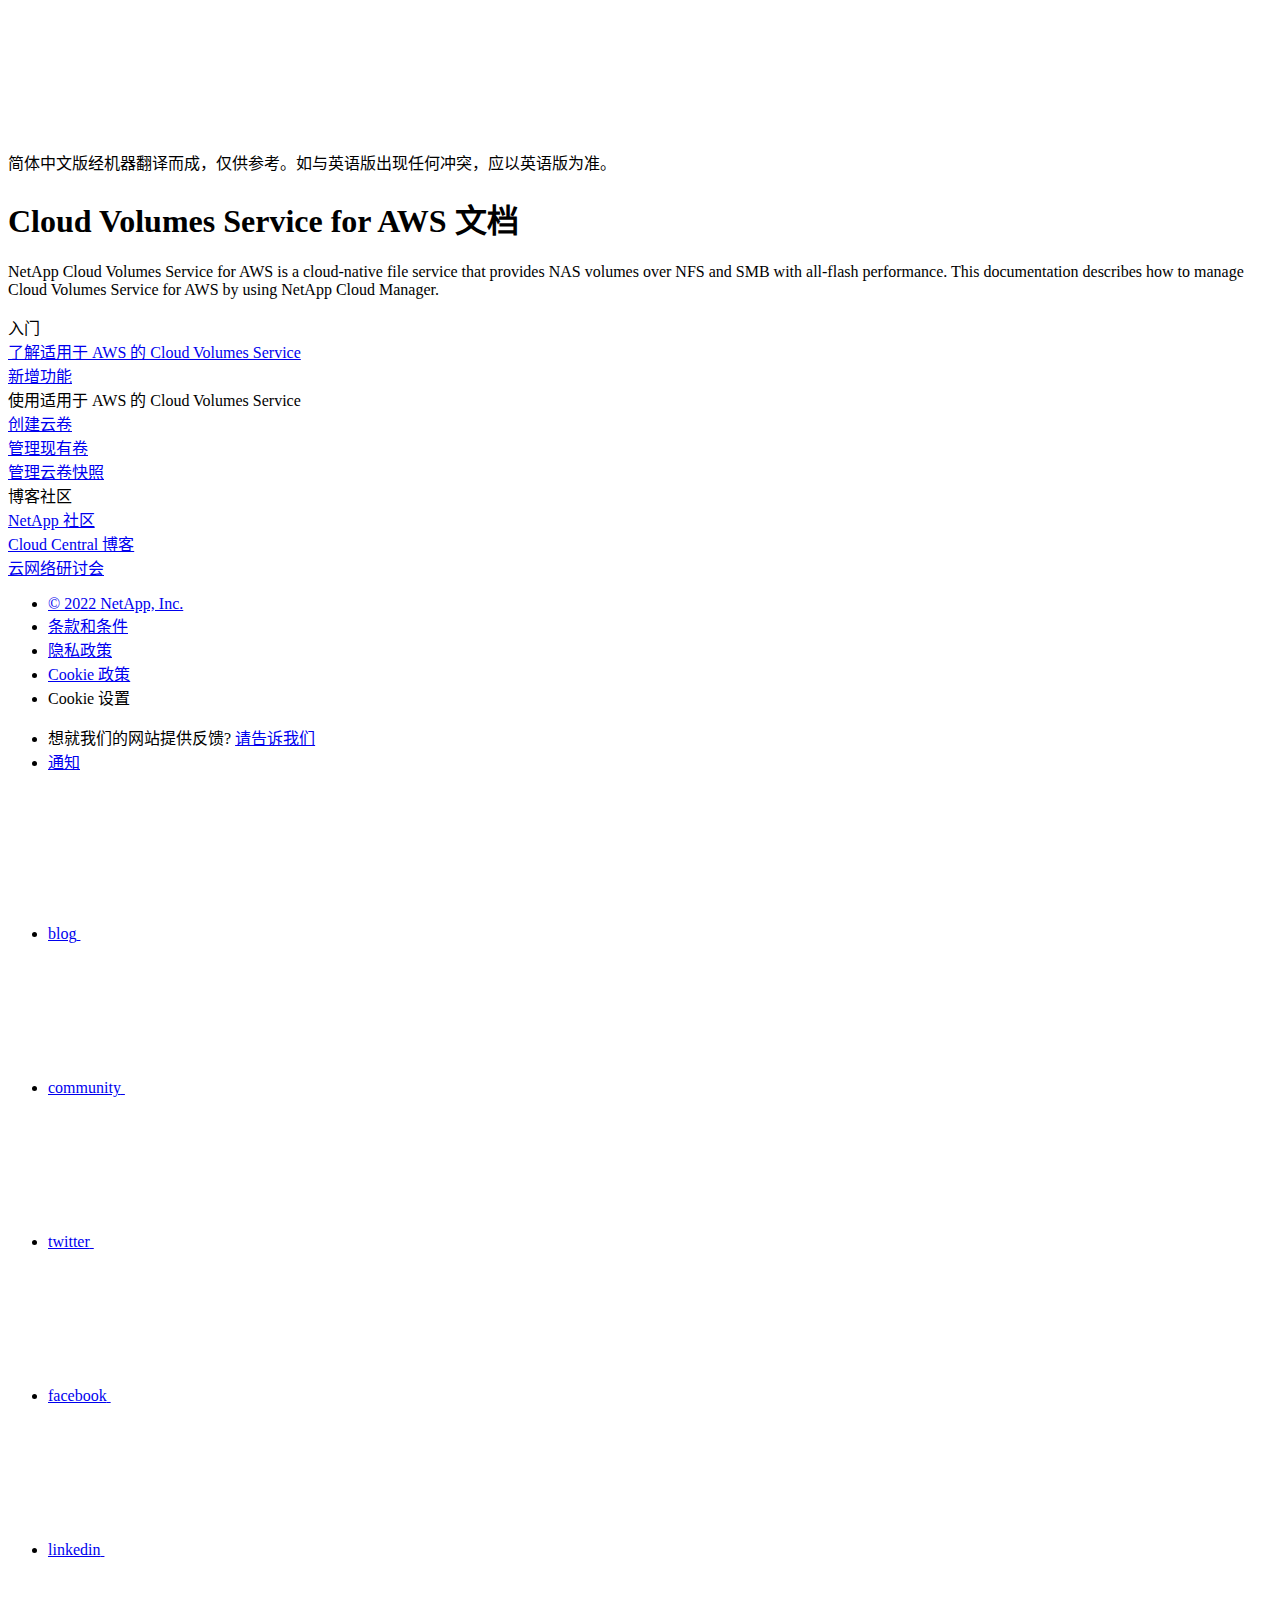
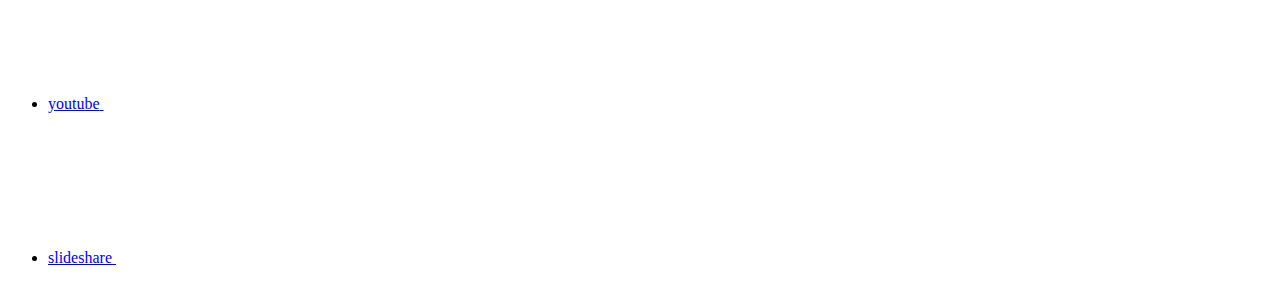
==== commit a9c5ec53: "Deploying to gh-pages from  @ 31899df8f081042708a60dd22f9553c844724015 🚀" ====
--- a/index.html
+++ b/index.html
@@ -169,7 +169,7 @@
   
   <!-- Start Page Toolbar -->
   
-  <div class="page-nav-toolbar"><div class="page-nav-contribute"><a target="_blank" href="https://github.com/NetAppDocs/cloud-manager-cloud-volumes-service-aws/issues/new?body=Page%3A%20[Cloud Volumes Service for AWS 文档](https://docs.netapp.com/zh-cn/cloud-manager-cloud-volumes-service-aws/index.html)" class="page-nav-contribute-link" role="button"><img src="/zh-cn/cloud-manager-cloud-volumes-service-aws/images/discuss-sm.svg" class="github-icon" />请求文档变更</a><a target="_blank" href="https://github.com/NetAppDocs/cloud-manager-cloud-volumes-service-aws/blob/main/index.adoc" class="page-nav-contribute-link" role="button"><img src="/zh-cn/cloud-manager-cloud-volumes-service-aws/images/edit-sm.svg" class="github-icon" />在 GitHub 上编辑</a><a target="_blank" href="https://docs.netapp.com/us-en/contribute/" class="page-nav-contribute-link"  ><img src="/zh-cn/cloud-manager-cloud-volumes-service-aws/images/article-sm.svg" class="github-icon" />提供者指南</a></div>
+  <div class="page-nav-toolbar"><div class="page-nav-contribute"><a target="_blank" href="https://github.com/NetAppDocs/cloud-manager-cloud-volumes-service-aws/issues/new?body=Page%3A%20[Cloud Volumes Service for AWS 文档](https://docs.netapp.com/zh-cn/cloud-manager-cloud-volumes-service-aws/index.html)" class="page-nav-contribute-link" role="button"><img src="/zh-cn/cloud-manager-cloud-volumes-service-aws/images/discuss-sm.svg" alt="" class="github-icon" />请求文档变更</a><a target="_blank" href="https://github.com/NetAppDocs/cloud-manager-cloud-volumes-service-aws/blob/main/index.adoc" class="page-nav-contribute-link" role="button"><img src="/zh-cn/cloud-manager-cloud-volumes-service-aws/images/edit-sm.svg" alt="" class="github-icon" />在 GitHub 上编辑</a><a target="_blank" href="https://docs.netapp.com/us-en/contribute/" class="page-nav-contribute-link"  ><img src="/zh-cn/cloud-manager-cloud-volumes-service-aws/images/article-sm.svg" alt="" class="github-icon" />提供者指南</a></div>
     <div class="page-nav-container">
       <nav class="page-nav-fixed">
         <div class="page-nav-title">在此页面上</div>
@@ -258,11 +258,13 @@
           <div id="react-search" 
           data-search-html="/zh-cn/cloud-manager-cloud-volumes-service-aws/search.html"
           data-type="widget" 
-          data-placeholder="搜索文档" 
-          data-no-results-found="未找到与 {query} 匹配的结果。" 
-          data-did-you-mean="搜索 {suggestion}。" 
-          data-no-results-found-did-you-mean="未找到与 {query} 匹配的结果。您是否要搜索 {suggestion}?" 
-          data-results-found="找到 {hitCount} 个结果"  
+          data-placeholder="搜索文档"
+          data-no-results-found="未找到与 {query} 匹配的结果。"
+          data-did-you-mean="搜索 {suggestion}。"
+          data-no-results-found-did-you-mean="未找到与 {query} 匹配的结果。您是否要搜索 {suggestion}?"
+          data-results-found="找到 {hitCount} 个结果"
+          data-error-message="We're sorry, an issue occurred when fetching your results. Please try again."
+          data-error-reset="Reset Search"
           data-sk-es-pf-indexes=""
           data-flavor=""></div>
           <button class="n-property-bar__search-toggle-button" type="button">
@@ -341,7 +343,7 @@
   <div class="col-md-3" id="sidebar-height">
       <div class="n-pdf-header">
   <a id="toggleButtonPdf" class="n-pdf-button" type="button">
-    <img src="/zh-cn/cloud-manager-cloud-volumes-service-aws/images/pdf.png" width="16" height="16"/>可用的 PDF<span>
+    <img src="/zh-cn/cloud-manager-cloud-volumes-service-aws/images/pdf.png" alt="" width="16" height="16"/>可用的 PDF<span>
     </span>
   </a>
 </div>
@@ -351,15 +353,8 @@
         
         
         <a target="_blank" href="/zh-cn/cloud-manager-cloud-volumes-service-aws/pdfs/fullsite-sidebar/Cloud_Volumes_Service_for_AWS_文档.pdf" >
-          <img src="/zh-cn/cloud-manager-cloud-volumes-service-aws/images/pdf.png" width="16" height="16"/>此文档站点的 PDF</a>
-    <ul class="subfolders" style="display:none;"><li class="active pdf-hide">
-  <a target="_blank" href="/zh-cn/cloud-manager-cloud-volumes-service-aws/pdfs/pages/index.pdf" >
-    <img src="/zh-cn/cloud-manager-cloud-volumes-service-aws/images/pdf.png" width="16" height="16"/>
-    PDF of this page
-  </a>
-</li>
-
-</ul>
+          <img src="/zh-cn/cloud-manager-cloud-volumes-service-aws/images/pdf.png" alt="" width="16" height="16"/>此文档站点的 PDF</a>
+    <ul class="subfolders" id="pdf-remove" style="display:none;"><li class="active"></li></ul>
   
 
 
@@ -377,14 +372,12 @@
               href="/zh-cn/cloud-manager-cloud-volumes-service-aws/pdfs/sidebar/入门.pdf" 
             
           >
-            <img src="/zh-cn/cloud-manager-cloud-volumes-service-aws/images/pdf.png" width="16" height="16"/>
+            <img src="/zh-cn/cloud-manager-cloud-volumes-service-aws/images/pdf.png" alt="" width="16" height="16"/>
             入门
           </a>
           
 
 
-
-          
         </li>
       </ul>
     
@@ -404,7 +397,7 @@
               href="/zh-cn/cloud-manager-cloud-volumes-service-aws/pdfs/sidebar/使用适用于_AWS_的_Cloud_Volumes_Service.pdf" 
             
           >
-            <img src="/zh-cn/cloud-manager-cloud-volumes-service-aws/images/pdf.png" width="16" height="16"/>
+            <img src="/zh-cn/cloud-manager-cloud-volumes-service-aws/images/pdf.png" alt="" width="16" height="16"/>
             使用适用于 AWS 的 Cloud Volumes Service
           </a>
           
@@ -412,8 +405,6 @@
 
 
 
-
-          
         </li>
       </ul>
     
@@ -433,7 +424,7 @@
               href="/zh-cn/cloud-manager-cloud-volumes-service-aws/pdfs/sidebar/概念.pdf" 
             
           >
-            <img src="/zh-cn/cloud-manager-cloud-volumes-service-aws/images/pdf.png" width="16" height="16"/>
+            <img src="/zh-cn/cloud-manager-cloud-volumes-service-aws/images/pdf.png" alt="" width="16" height="16"/>
             概念
           </a>
           
@@ -441,8 +432,6 @@
 
 
 
-
-          
         </li>
       </ul>
     
@@ -462,7 +451,7 @@
               href="/zh-cn/cloud-manager-cloud-volumes-service-aws/pdfs/sidebar/知识和支持.pdf" 
             
           >
-            <img src="/zh-cn/cloud-manager-cloud-volumes-service-aws/images/pdf.png" width="16" height="16"/>
+            <img src="/zh-cn/cloud-manager-cloud-volumes-service-aws/images/pdf.png" alt="" width="16" height="16"/>
             知识和支持
           </a>
           
@@ -470,21 +459,18 @@
 
 
 
-
-          
         </li>
       </ul>
     
 
   
-
 
 
 
 </li></ul>
   <div class="zip-pdf-link-container" style="display: none;">   
     <a href="#" id="zipPdf">
-      <img src="/zh-cn/cloud-manager-cloud-volumes-service-aws/images/pdf-zip.png" width="16" height="16"/>
+      <img src="/zh-cn/cloud-manager-cloud-volumes-service-aws/images/pdf-zip.png" alt="" width="16" height="16"/>
       <pre>收集单独的 PDF 文档<span class="zip-size"></span></pre>
     </a><div id="zip-link-popup" class="hide">
     <div class="inner-modal">
